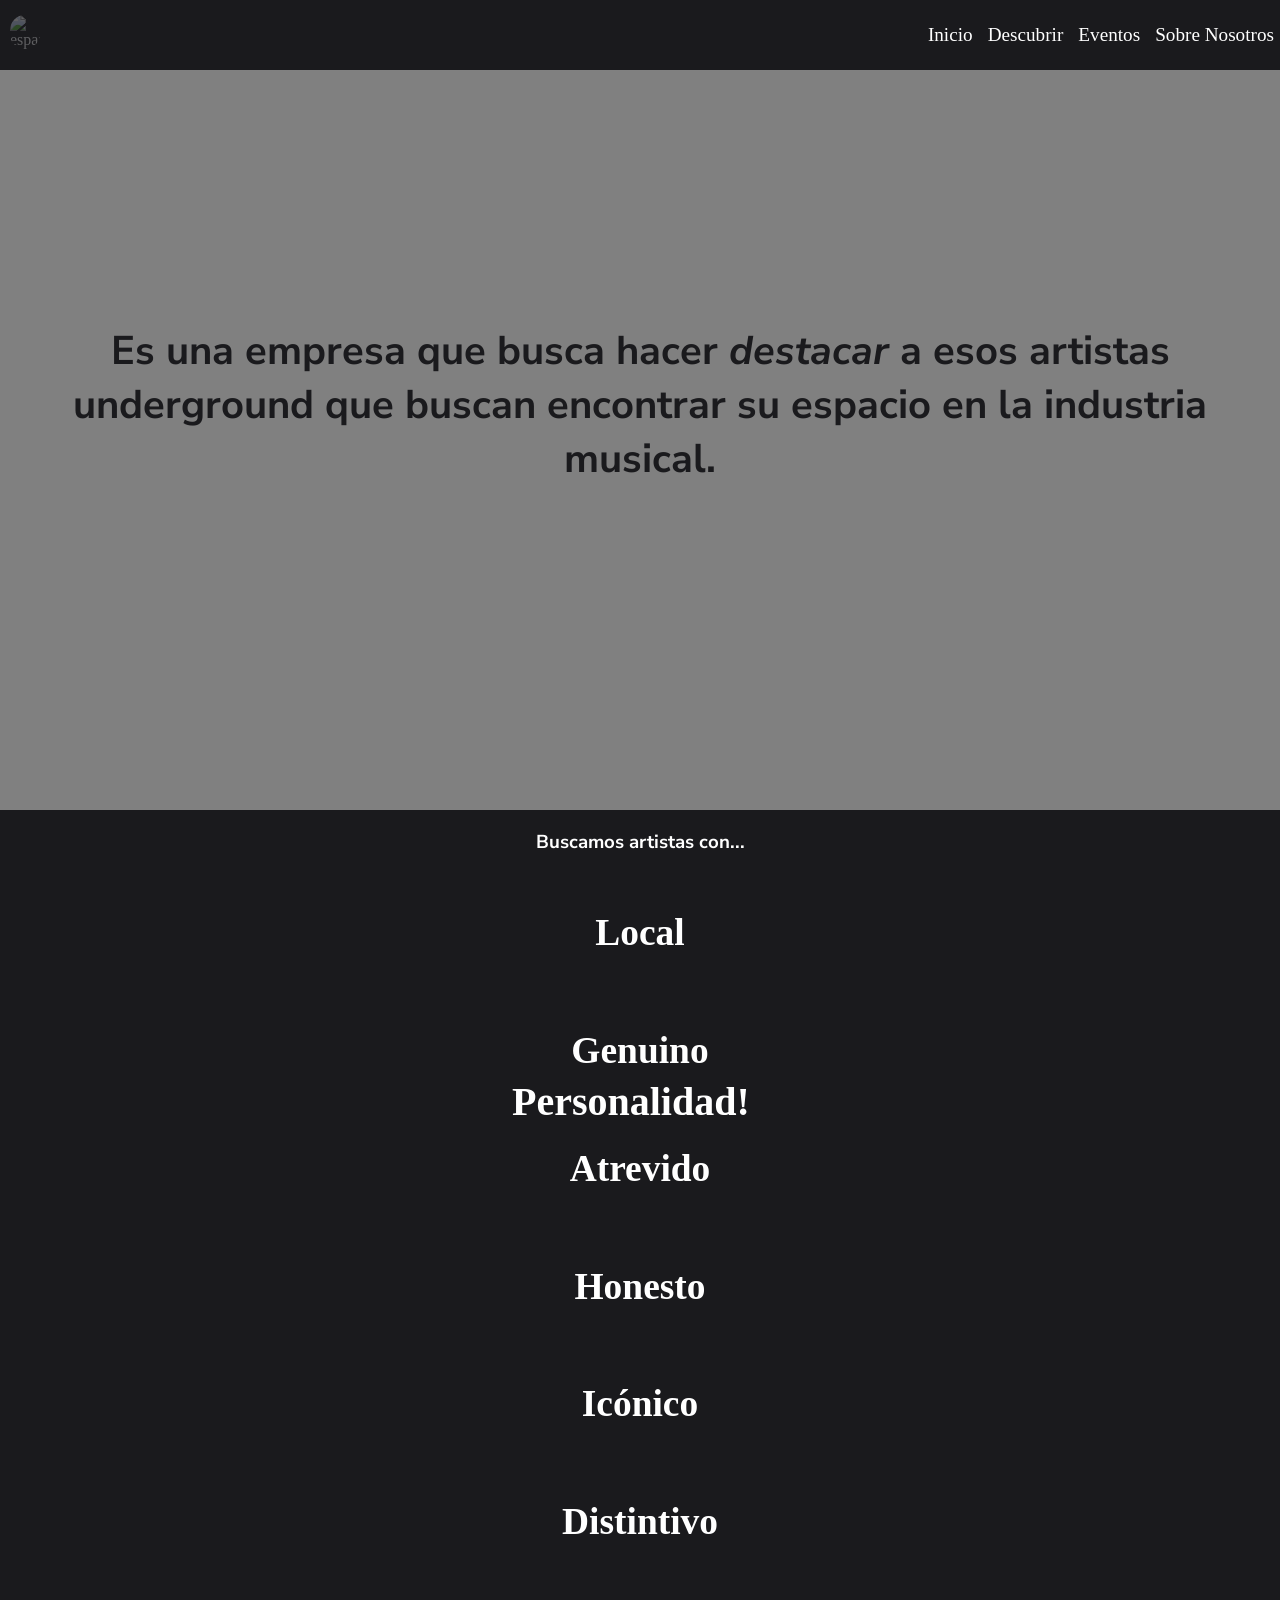
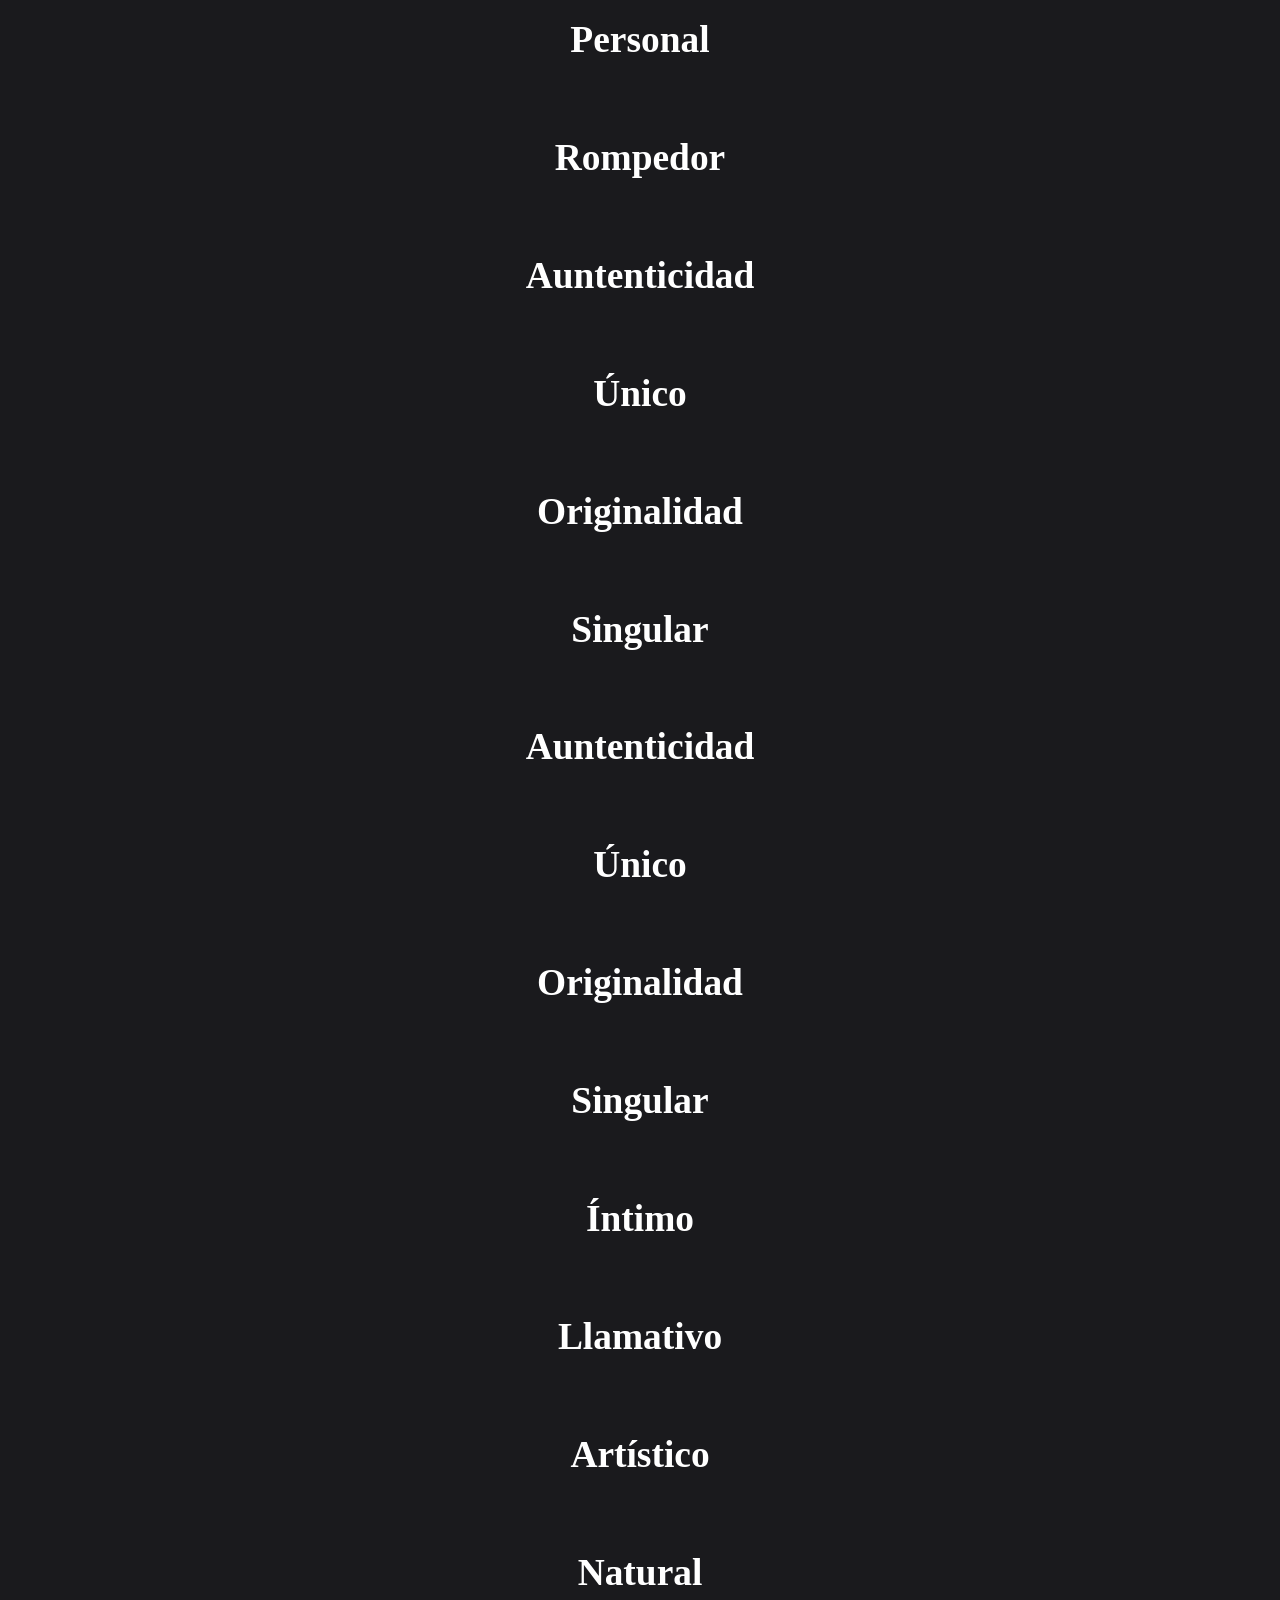
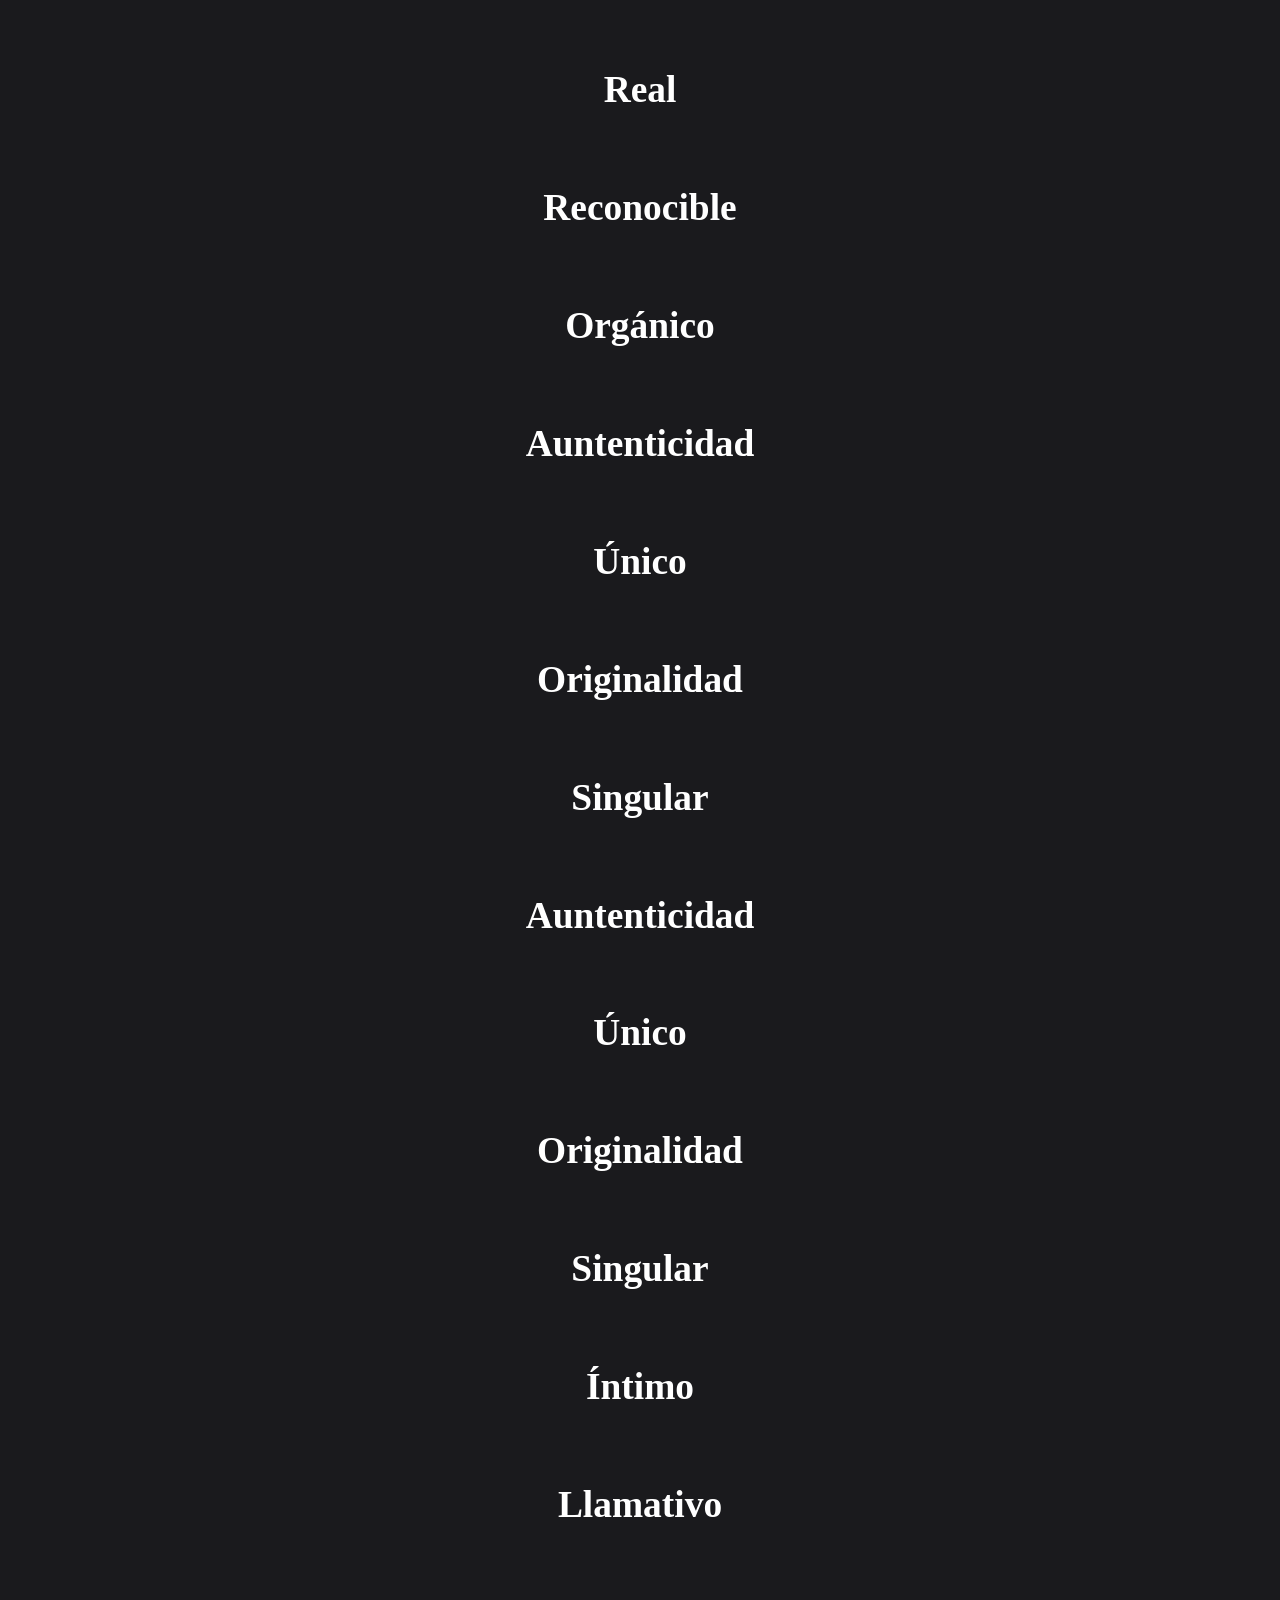
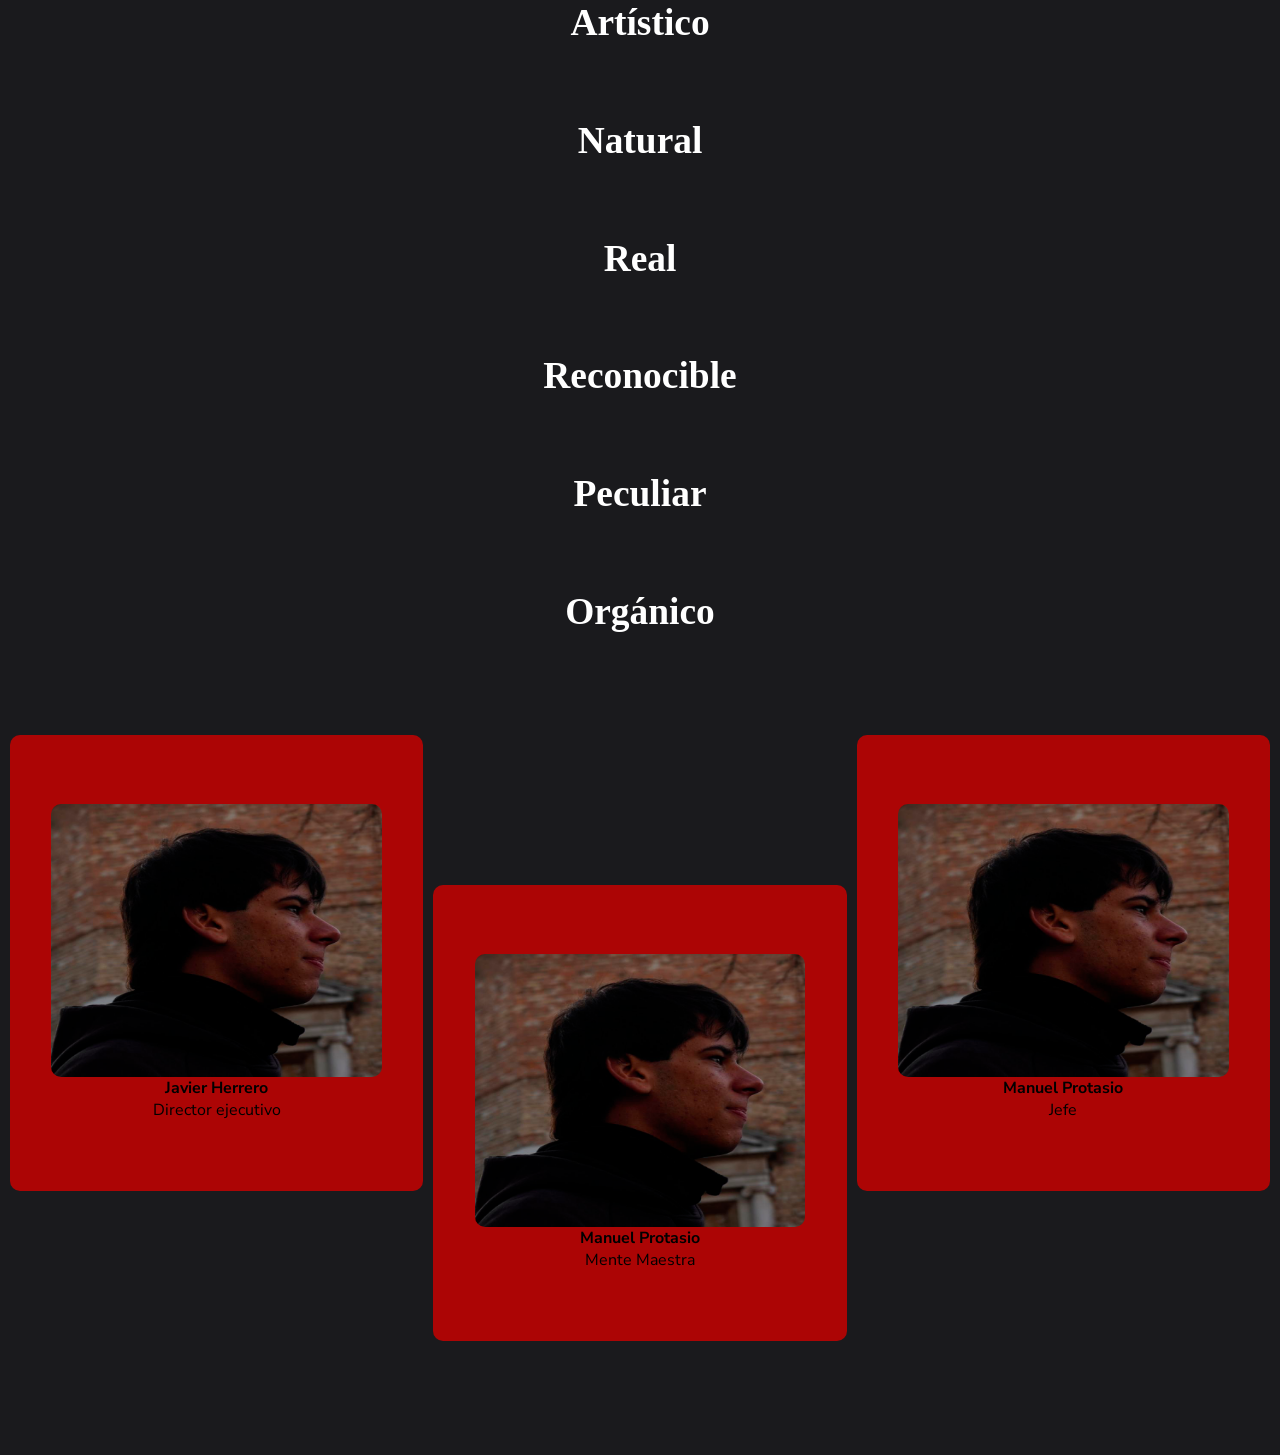
==== aboutus.html @ 0f54209b "Javier" ====
<!DOCTYPE html>
<html lang="es">

<head>
    <meta charset="UTF-8">
    <meta name="viewport" content="width=device-width, initial-scale=1.0">
    <title>Descubrir!</title>
    <link rel="stylesheet" href="CSS/animations.css">
    <link rel="stylesheet" href="CSS/style.css">
    <link rel="stylesheet" href="CSS/descubrirstyle.css">
    <link rel="stylesheet" href="CSS/carrusel_continuo.css">
    <link rel="stylesheet" href="CSS/items.css">
    <link rel="preconnect" href="https://fonts.googleapis.com">
    <link rel="preconnect" href="https://fonts.gstatic.com" crossorigin>
    <link rel="stylesheet" href="CSS/menu.css">
    <script src="JS/menu.js" defer></script>
    <link href="https://fonts.googleapis.com/css2?family=Nunito+Sans:ital,opsz@0,6..12;1,6..12&display=swap"
        rel="stylesheet">
    <link
        href="https://fonts.googleapis.com/css2?family=Nunito+Sans:ital,opsz,wght@0,6..12,900;1,6..12,900&display=swap"
        rel="stylesheet">
</head>

<body>
    <header>
        <label id="bandera-wrapper">
            <input type="checkbox" id="cbox1">
            <div id="banderas">
                <img id="español" src="IMG/esp.png" alt="español">
                <img id="ingles" src="IMG/eng.webp" alt="ingles">
            </div>
        </label>
        <nav class="menuDesktop">
            <a class="esp" href="index.html">Inicio</a> <a class="eng" href="index.html">Home</a>
            <a class="esp" href="descubrir.html">Descubrir</a> <a class="eng" href="descubrir.html">Discover</a>
            <a class="esp" href="events.html">Eventos</a> <a class="eng" href="events.html">Events</a>
            <a class="esp" href="aboutus.html">Sobre Nosotros</a> <a class="eng" href="aboutus.html">About Us</a>
        </nav>

        <section id="menu">
            <button id="btnMenu">
                <img src="IMG/Discos/Red.png">
            </button>
        </section>

    </header>
    <main>
        <section id="VideoSobreNosotros">
            <p class="esp" id="descmarca"><b>
                    Es una empresa que busca hacer <i>destacar</i> a esos artistas underground que buscan encontrar su
                    espacio en la industria musical.
                </b></p>
            <p class="eng" id="descmarca"><b>
                    We are a brand in search for <i>attention</i> to give it to those underground artist that want their space in the music industry
                </b></p>
        </section>
        <section id="valores">
            <h3 class="esp"><b>Buscamos artistas con...</b></h3><h3 class="eng"><b>We search for artist who have...</b></h3>
            <section id="flexaboutus">
                <h3 class="esp">Personalidad!</h3>
                <h3 class="eng">Personality!</h3>
            </section>
            <section id="fondocarru2">
                <section id="carrusel">
                    <div class="carr_grupo">
                        <div class="carrusel_item" id="item1">
                            <h3>Local</h3>
                        </div>
                        <div class="carrusel_item" id="item2">
                            <h3 class="esp">Genuino</h3>
                            <h3 class="eng">Genuine</h3>
                        </div>

                    </div>

                    <div class="carr_grupo">
                        <div class="carrusel_item" id="item3">
                            <h3 class="esp">Atrevido</h3>
                            <h3 class="eng">Bold</h3>
                        </div>
                        <div class="carrusel_item" id="item4">
                            <h3 class="esp">Honesto</h3>
                            <h3 class="eng">Honest</h3>
                        </div>

                    </div>
                    <div class="carr_grupo">
                        <div class="carrusel_item" id="item5">
                            <h3 class="esp">Icónico</h3>
                            <h3 class="eng">Iconic</h3>
                        </div>
                        <div class="carrusel_item" id="item6">
                            <h3 class="esp">Distintivo</h3>
                            <h3 class="eng">Distinctive</h3>
                        </div>

                    </div>
                    <div class="carr_grupo">
                        <div class="carrusel_item" id="item7">
                            <h3>Personal</h3>
                        </div>
                        <div class="carrusel_item" id="item8">
                            <h3 class="esp">Rompedor</h3>
                            <h3 class="eng">Edgy</h3>
                        </div>

                    </div>

                </section>
                <section id="carrusel">
                    <div class="carr_grupo2">
                        <div class="carrusel_item" id="item9">
                            <h3 class="esp">Auntenticidad</h3>
                            <h3 class="eng">Auntenticity</h3>
                        </div>
                        <div class="carrusel_item" id="item10">
                            <h3 class="esp">Único</h3>
                            <h3 class="eng">Unique</h3>
                        </div>

                    </div>

                    <div class="carr_grupo2">
                        <div class="carrusel_item" id="item11">
                            <h3 class="esp">Originalidad</h3>
                            <h3 class="eng">Originality</h3>
                        </div>
                        <div class="carrusel_item" id="item12">
                            <h3>Singular</h3>
                        </div>

                    </div>
                    <div class="carr_grupo2">
                        <div class="carrusel_item" id="item13">
                            <h3 class="esp">Auntenticidad</h3>
                            <h3 class="eng">Auntenticity</h3>
                        </div>
                        <div class="carrusel_item" id="item14">
                            <h3 class="esp">Único</h3>
                            <h3 class="eng">Unique</h3>
                        </div>

                    </div>
                    <div class="carr_grupo2">
                        <div class="carrusel_item" id="item15">
                            <h3 class="esp">Originalidad</h3>
                            <h3 class="eng">Originality</h3>
                        </div>
                        <div class="carrusel_item" id="item16">
                            <h3>Singular</h3>
                        </div>

                    </div>

                </section>
                <section id="carrusel">
                    <div class="carr_grupo">
                        <div class="carrusel_item" id="item17">
                            <h3 class="esp">Íntimo</h3>
                            <h3 class="eng">Intimate</h3>
                        </div>
                        <div class="carrusel_item" id="item18">
                            <h3 class="esp">Llamativo</h3>
                            <h3 class="eng">Striking</h3>
                        </div>

                    </div>

                    <div class="carr_grupo">
                        <div class="carrusel_item" id="item19">
                            <h3 class="esp">Artístico</h3>
                            <h3 class="eng">Artistic</h3>
                        </div>
                        <div class="carrusel_item" id="item20">
                            <h3>Natural</h3>
                        </div>

                    </div>
                    <div class="carr_grupo">
                        <div class="carrusel_item" id="item21">
                            <h3>Real</h3>
                        </div>
                        <div class="carrusel_item" id="item22">
                            <h3 class="esp">Reconocible</h3>
                            <h3 class="eng">Recognizable</h3>
                        </div>

                    </div>
                    <div class="carr_grupo">
                        <div class="carrusel_item" id="item23">
                            <h3 class="eng">Peculiar</h3>
                        </div>
                        <div class="carrusel_item" id="item24">
                            <h3 class="esp">Orgánico</h3>
                            <h3 class="eng">Organic</h3>
                        </div>

                    </div>

                </section>
                <section id="carrusel">
                    <div class="carr_grupo2">
                        <div class="carrusel_item" id="item25">
                            <h3 class="esp">Auntenticidad</h3>
                            <h3 class="eng">Auntenticity</h3>
                        </div>
                        <div class="carrusel_item" id="item26">
                            <h3 class="esp">Único</h3>
                            <h3 class="eng">Unique</h3>
                        </div>

                    </div>

                    <div class="carr_grupo2">
                        <div class="carrusel_item" id="item27">
                            <h3 class="esp">Originalidad</h3>
                            <h3 class="eng">Originality</h3>
                        </div>
                        <div class="carrusel_item" id="item28">
                            <h3>Singular</h3>
                        </div>

                    </div>
                    <div class="carr_grupo2">
                        <div class="carrusel_item" id="item29">
                            <h3 class="esp">Auntenticidad</h3>
                            <h3 class="eng">Auntenticity</h3>
                        </div>
                        <div class="carrusel_item" id="item30">
                            <h3 class="esp">Único</h3>
                            <h3 class="eng">Unique</h3>
                        </div>

                    </div>
                    <div class="carr_grupo2">
                        <div class="carrusel_item" id="item31">
                            <h3 class="esp">Originalidad</h3>
                            <h3 class="eng">Originality</h3>
                        </div>
                        <div class="carrusel_item" id="item32">
                            <h3>Singular</h3>
                        </div>

                    </div>

                </section>
                <section id="carrusel">
                    <div class="carr_grupo">
                        <div class="carrusel_item" id="item33">
                            <h3 class="esp">Íntimo</h3>
                            <h3 class="eng">Intimate</h3>
                        </div>
                        <div class="carrusel_item" id="item34">
                            <h3 class="esp">Llamativo</h3>
                            <h3 class="eng">Striking</h3>
                        </div>

                    </div>

                    <div class="carr_grupo">
                        <div class="carrusel_item" id="item35">
                            <h3 class="esp">Artístico</h3>
                            <h3 class="eng">Artistic</h3>
                        </div>
                        <div class="carrusel_item" id="item36">
                            <h3>Natural</h3>
                        </div>

                    </div>
                    <div class="carr_grupo">
                        <div class="carrusel_item" id="item37">
                            <h3>Real</h3>
                        </div>
                        <div class="carrusel_item" id="item38">
                            <h3 class="esp">Reconocible</h3>
                            <h3 class="eng">Recognizable</h3>
                        </div>

                    </div>
                    <div class="carr_grupo">
                        <div class="carrusel_item" id="item39">
                            <h3>Peculiar</h3>
                        </div>
                        <div class="carrusel_item" id="item40">
                            <h3 class="esp">Orgánico</h3>
                            <h3 class="eng">Organic</h3>
                        </div>

                    </div>

                </section>

            </section>
        </section>
        <section id="organization">
            <div class="cardorg" id="o1">
                <img src="IMG/AboutUs/JavierP.png" alt="Javier">
                <h4>Javier Herrero </h4>
                <p>Director ejecutivo</p>
            </div>
            <div class="cardorg" id="o2">
                <img src="IMG/AboutUs/JavierP.png" alt="">
                <h4>Manuel Protasio</h4>
                <p>Mente Maestra</p>
            </div>
            <div class="cardorg" id="o3">
                <img src="IMG/AboutUs/JavierP.png" alt="">
                <h4>Manuel Protasio</h4>
                <p>Jefe</p>
            </div>
        </section>
    </main>
</body>
---- CSS/style.css ----
body {
    margin: 0;
    background-color: #1a1a1d;
    font-family: "Nunito Sans", sans-serif;
    font-optical-sizing: auto;
    font-weight: 400;
    font-style: normal;
    font-variation-settings:
        "wdth" 100,
        "YTLC" 500;
    overflow-x: hidden;
    display: block;
    grid-template-columns: 1fr 1fr 1fr;

}

@font-face {
    font-family: Bowlby;
    src: url(../FNT/BowlbyOneSC-Regular.ttf);
}

#gradient {
    pointer-events: none;
    z-index: 5;
    height: 100px;
    width: 100%;
    position: fixed;
    opacity: 0;
    background: linear-gradient(180deg, rgba(26, 26, 29, 1) 0%, rgba(26, 26, 29, 0) 82%);
    transition: 1s;
}

#Logo {
    cursor: default;
    z-index: 10;
    grid-column: 3/4;
    position: fixed;
    display: flex;
    flex-direction: row-reverse;
}

#Logo img {
    padding: 1%;
    padding-top: 3%;
    width: 43%;
    cursor: pointer;
}

#Logo img:hover {
    margin-right: 5%;
    scale: 1.2;
    transition: 0.5s;
}

#Logo:hover+#gradient {
    opacity: 1;
    transition: 1s;
}

#VideoInicio {
    grid-column: 1/4;
    height: 90vh;
    background-color: gray;
    display: flex;
    flex-direction: column-reverse;
}

#VideoInicio h2 {
    color: #1a1a1d;
    font-family: Bowlby;
    margin: 0;
    padding-left: 2%;
}

a h2 {
    cursor: pointer;
}

#VideoInicio a h2:hover {
    color: rgb(69, 69, 69);
    transition: 0.5s;
}

a {
    text-decoration: none;
}

#eventostitle {
    color: black;
    font-family: Bowlby;
    margin: 0;
    cursor: pointer;
    z-index: 1;
    font-size: 3rem;
    position: absolute;
    left: 26%;
    top: 162%;
    transition: all 0.5s ease;
}

#eventstitle {
    color: black;
    font-family: Bowlby;
    margin: 0;
    cursor: pointer;
    z-index: 1;
    font-size: 3rem;
    position: absolute;
    top: 162%;
    transition: all 0.5s ease;
}

#destacodisco {
    z-index: -1;
    width: 50%;
    position: absolute;
    top: 150%;
    animation: giroinf 5s linear infinite;
}

#flexdestaco {
    display: flex;
    align-items: center;
    justify-content: center;
}

#eventostitle:hover,
#eventstitle:hover {
    scale: 1.1;
    rotate: 7deg;
}

.cards {
    display: grid;
    grid-template-columns: 1fr 1fr 1fr 1fr 1fr;
    grid-template-rows: 1fr 1fr;
    width: 100%;
    height: 15%;
    margin-bottom: 20%;
}

.cards div img {
    position: relative;
    width: 100%;
    transform: scale(1.7, 1.7);
    z-index: 1;
    top: 50%;


}

.cards div img:hover {
    animation-name: girodisco;
    animation-duration: 6s;
    animation-iteration-count: infinite;
    animation-timing-function: ease;


}

#Indie {
    grid-column: 1/2;
    grid-row: 1/2;
}

#Rock {
    grid-column: 2/3;
    grid-row: 2/3;
}

#Experimental {
    grid-column: 3/4;
    grid-row: 1/2;
}

#IndieEsp {
    grid-column: 4/5;
    grid-row: 2/3;
}

#RockEsp {
    grid-column: 5/6;
    grid-row: 1/2;
}

footer {
    margin-top: 100px;
    display: grid;
    grid-template-columns: 1fr 1fr 1fr;
    grid-template-rows: 1fr;
    height: 100px;
    background: #ac0505;
    text-align: center;
    color: white;
    transition: all 1s ease;
}

footer h4 {
    font-size: 1.2rem;
    border-bottom: 1px solid black;
    padding-top: 20px;
    padding-bottom: 30px;
    margin-bottom: 0;
    cursor: pointer;
    color: white;
}

footer p {
    font-size: 0.9rem;
    margin: 0;
    margin-top: 10px;
    color: white;
}

.hidden {
    visibility: hidden;
    display: none;
}

.hidden img {
    padding-top: 10px;
    width: 45%;
    opacity: 50%;
}

#Contacto {
    grid-column: 1/2;
    grid-row: 1/2;
}

#Problema {
    grid-column: 3/4;
    grid-row: 1/2;
}

#Opinion {
    grid-column: 2/3;
    grid-row: 1/2;
}

.eng {
    display: none;
}

footer:hover {
    height: 200px;
    transition: 1s;
}

footer:hover .hidden {
    visibility: visible;
    display: inline;
    transition: 1s;

}

body:has(#cbox1:checked) .eng {
    display: block;
}

body:has(#cbox1:checked) .esp {
    display: none;
}

input {
    height: 30px;
    width: 30px;
    margin-top: 10px;
    margin-left: 10px;
}

#bandera-wrapper {
    z-index: 100;
    position: fixed;
    top: 10px;
    left: 10px;
    cursor: pointer;
}

#cbox1 {
    position: absolute;
    opacity: 0;
    width: 30px;
    height: 30px;
    z-index: 2;
    cursor: pointer;
}

#banderas {
    width: 30px;
    height: 30px;
    z-index: 7;
    position: relative;
    transition: all 0.2s ease;
    opacity: 30%;
}

#banderas img {
    width: 100%;
    border-radius: 20px;
    animation: giroinf 4s linear infinite;
    transform-origin: center;
    position: absolute;
    top: 0;
    left: 0;
}
#banderas:hover {
    transform: scale(1.1);
    opacity: 100%;
}

#ingles {
    opacity: 0;
}

#cbox1:checked+#banderas #español {
    opacity: 0;
}

#cbox1:checked+#banderas #ingles {
    opacity: 1;
}

@media screen and (min-width: 768px) {
    #Logo img {
        width: 35%;
    }

    #Logo img:hover {
        margin-right: 2%;
    }

    #VideoInicio h2 {
        padding-left: 1%;
        font-size: 2rem;
    }

    .cards {
        margin-top: 2%;
        width: 100%;
        height: 15%;
        margin-bottom: 7%;
        align-items: center;

    }

    .cards div img {
        position: relative;
        transform: scale(1, 1);
    }

    .cards div img:hover {
        animation-name: girodisco2;
        animation-duration: 6s;
        animation-iteration-count: infinite;
        animation-timing-function: ease-in;
    }

    #eventostitle {
        color: black;
        font-family: Bowlby;
        margin: 0;
        cursor: pointer;
        z-index: 1;
        font-size: 3rem;
        position: absolute;
        top: 173%;
    }

    #eventstitle {
        color: black;
        font-family: Bowlby;
        margin: 0;
        cursor: pointer;
        z-index: 1;
        font-size: 3rem;
        position: absolute;
        left: 35%;
        top: 173%;
    }

    #destacodisco {
        width: 30%;
        left: 35%;
        top: 162%;
    }

    #eventostitle:hover,
    #eventstitle:hover {
        scale: 1.1;
        rotate: 7deg;
        transition: 0.7s;
    }

    #bandera-wrapper {
        top: 25px;
    }

    #cbox1 {
        position: absolute;
        opacity: 0;
        width: 50px;
        height: 50px;
        z-index: 2;
        cursor: pointer;
    }

    #banderas {
        width: 50px;
        height: 50px;
        z-index: 1;
        position: relative;
    }

    #banderas img {
        border-radius: 40px;
    }
}


@media screen and (min-width: 1232px) {
    #Logo img {
        width: 20%;
        padding-top: 2%;
    }

    #Logo img:hover {
        margin-right: 2%;
    }

    #VideoInicio h2 {
        padding-left: 1%;
        font-size: 2rem;
        color: #1a1a1d;
    }

    .cards {
        margin-top: 2%;
        width: 100%;
        height: 15%;
        margin-bottom: 10%;
        align-items: center;

    }

    .cards div img {
        position: relative;
        transform: scale(1, 1);
    }

    .cards div img:hover {
        animation-name: girodisco2;
        animation-duration: 6s;
        animation-iteration-count: infinite;
        animation-timing-function: ease-in;
    }

    #eventostitle {
        left: 42%;
        top: 230%;
    }

    #eventstitle {
        left: 43%;
        top: 230%;
    }

    #destacodisco {
        width: 20%;
        left: 40%;
        top: 215%;
    }

    #eventostitle:hover,
    #eventostitle:hover {
        scale: 1.1;
        rotate: 7deg;
        transition: 0.7s;
    }

    #bandera-wrapper {
        top: 15px;
    }

    #cbox1 {
        position: absolute;
        opacity: 0;
        width: 50px;
        height: 50px;
        z-index: 2;
        cursor: pointer;
    }

    #banderas {
        width: 30px;

        z-index: 1;
        position: relative;
    }

    #banderas img {
        border-radius: 40px;
    }
}
---- CSS/descubrirstyle.css ----
.descubrir {
    background-color: #ac0505;
    width: 100%;
    height: 200px;
    text-align: center;
    align-content: center;
    border: 1px solid black;
    cursor: pointer;
    transition: all 1.5s ease;
}

.descubrir h3 {
    font-family: Bowlby;
    color: white;
    transition: all 1s ease;
}

.descubrir h3:hover {
    transform: scale(1.2) rotate(7deg);

}

.descubrir:hover {
    height: 250px;
}

#footerdescubrir {
    width: 100%;
    margin-top: 0;
    position: relative;
    bottom: 0;
}

#d4 {
    background-repeat: no-repeat;
    background-size: cover;
}

#VideoSobreNosotros {
    grid-column: 1/4;
    height: 90vh;
    background-color: gray;
    display: flex;
    flex-direction: column;
    justify-content: center;
    text-align: center;
}

#descmarca {
    padding-left: 10px;
    padding-right: 10px;
    color: #1a1a1d;
    font-size: 1.2rem;
    cursor: default;
}

i {
    transition: all 0.4s ease;
}

#descmarca:hover i {
    color: #ac0505;
    font-size: 1.4rem;
}

#organization {
    margin-top: 5%;
    display: grid;
    grid-template-columns: 1fr 1fr 1fr;
    grid-template-rows: 0.5fr 1.5fr 0.5fr;
    gap: 10px;
    margin-left: 10px;
    margin-right: 10px;
    height: 40vh;
}

.cardorg {
    background-color: #ac0505;
    width: 100%;
    height: 80%;
    border-radius: 10px;
    transition: all 1s ease;
    text-align: center;

}

.cardorg img {
    width: 80%;
    height: 60%;
    background-color: azure;
    border-radius: 10px;
    margin-top: 10%;

}
.cardorg p{
    margin: 0;
}
.cardorg h4{
    margin: 0;
}


#o1 {
    grid-row: 1/3;
    grid-column: 1/2;
    display: flex;
    justify-content: center;
    align-items: center;
    flex-direction: column;
}

#o2 {
    grid-row: 2/4;
    grid-column: 2/3;
    display: flex;
    justify-content: center;
    align-items: center;
    flex-direction: column;
}

#o3 {
    grid-row: 1/3;
    grid-column: 3/4;
    display: flex;
    justify-content: center;
    align-items: center;
    flex-direction: column;
}

.cardorg:hover {
    transform: scale(1.1);
}

#flexaboutus {
    display: flexbox;
    text-align: center;
    justify-content: center;
    align-items: center;
}

#flexaboutus h3 {
    font-family: Bowlby;
    font-size: 2.5rem;
    position: absolute;
    left: 17%;
    margin-top: 40%;
    transition: all 0.5s ease;
    color: white;
}

#flexaboutus h3:hover {
    transform: scale(1.2) rotate(7deg);
    color: #ac0505;
}

#valores {
    margin-top: 10px;
    text-align: center;
}

#valores h3 {
    color: white;

}

@media screen and (min-width: 768px) {
    #flexaboutus h3 {
        left: 35%;
        margin-top: 22%;
    }
}

@media screen and (min-width: 1232px) {
    .descubrir h3 {
        font-size: 1.5rem;
    }

    #descmarca {
        padding-left: 10px;
        padding-right: 10px;
        color: #1a1a1d;
        font-size: 2.5rem;
        cursor: default;
    }

    i {
        transition: all 0.4s ease;
    }

    #descmarca:hover i {
        color: #ac0505;
        font-size: 2.7rem;
    }

    #flexaboutus h3 {
        left: 40%;
        margin-top: 16%;
    }

    #organization {
        height: 80vh;
    }

    .cardorg img {
        margin-top: 0;
    }
}
---- CSS/items.css ----
#item1 {
    display: flex;
    align-items: center;
    justify-content: center;
    font-size: 2rem;
    font-family: bowlby;
}

#item2 {
    display: flex;
    align-items: center;
    justify-content: center;
    font-size: 2rem;
    font-family: bowlby;
}

#item3 {
    display: flex;
    align-items: center;
    justify-content: center;
    font-size: 2rem;
    font-family: bowlby;
}

#item4 {
    display: flex;
    align-items: center;
    justify-content: center;
    font-size: 2rem;
    font-family: bowlby;
}

#item5 {
    display: flex;
    align-items: center;
    justify-content: center;
    font-size: 2rem;
    font-family: bowlby;

}

#item6 {

    display: flex;
    align-items: center;
    justify-content: center;
    font-size: 2rem;
    font-family: bowlby;
}

#item7 {
    display: flex;
    align-items: center;
    justify-content: center;
    font-size: 2rem;
    font-family: bowlby;
}

#item8 {
    display: flex;
    align-items: center;
    justify-content: center;
    font-size: 2rem;
    font-family: bowlby;
}

#item9 {
    display: flex;
    align-items: center;
    justify-content: center;
    font-size: 2rem;
    font-family: bowlby;

}

#item10 {

    display: flex;
    align-items: center;
    justify-content: center;
    font-size: 2rem;
    font-family: bowlby;
}

#item11 {
    display: flex;
    align-items: center;
    justify-content: center;
    font-size: 2rem;
    font-family: bowlby;
}

#item12 {
    display: flex;
    align-items: center;
    justify-content: center;
    font-size: 2rem;
    font-family: bowlby;
}

#item13 {
    display: flex;
    align-items: center;
    justify-content: center;
    font-size: 2rem;
    font-family: bowlby;

}

#item14 {

    display: flex;
    align-items: center;
    justify-content: center;
    font-size: 2rem;
    font-family: bowlby;
}

#item15 {
    display: flex;
    align-items: center;
    justify-content: center;
    font-size: 2rem;
    font-family: bowlby;
}

#item16 {
    display: flex;
    align-items: center;
    justify-content: center;
    font-size: 2rem;
    font-family: bowlby;
}

#item17 {
    display: flex;
    align-items: center;
    justify-content: center;
    font-size: 2rem;
    font-family: bowlby;

}

#item18 {

    display: flex;
    align-items: center;
    justify-content: center;
    font-size: 2rem;
    font-family: bowlby;
}

#item19 {
    display: flex;
    align-items: center;
    justify-content: center;
    font-size: 2rem;
    font-family: bowlby;
}

#item20 {
    display: flex;
    align-items: center;
    justify-content: center;
    font-size: 2rem;
    font-family: bowlby;
}

#item21 {
    display: flex;
    align-items: center;
    justify-content: center;
    font-size: 2rem;
    font-family: bowlby;

}

#item22 {

    display: flex;
    align-items: center;
    justify-content: center;
    font-size: 2rem;
    font-family: bowlby;
}

#item23 {
    display: flex;
    align-items: center;
    justify-content: center;
    font-size: 2rem;
    font-family: bowlby;
}

#item24 {
    display: flex;
    align-items: center;
    justify-content: center;
    font-size: 2rem;
    font-family: bowlby;
}

#item25 {
    display: flex;
    align-items: center;
    justify-content: center;
    font-size: 2rem;
    font-family: bowlby;

}

#item26 {

    display: flex;
    align-items: center;
    justify-content: center;
    font-size: 2rem;
    font-family: bowlby;
}

#item27 {
    display: flex;
    align-items: center;
    justify-content: center;
    font-size: 2rem;
    font-family: bowlby;
}

#item28 {
    display: flex;
    align-items: center;
    justify-content: center;
    font-size: 2rem;
    font-family: bowlby;
}

#item29 {
    display: flex;
    align-items: center;
    justify-content: center;
    font-size: 2rem;
    font-family: bowlby;

}

#item30 {

    display: flex;
    align-items: center;
    justify-content: center;
    font-size: 2rem;
    font-family: bowlby;
}

#item31 {
    display: flex;
    align-items: center;
    justify-content: center;
    font-size: 2rem;
    font-family: bowlby;
}

#item32 {
    display: flex;
    align-items: center;
    justify-content: center;
    font-size: 2rem;
    font-family: bowlby;
}

#item33 {
    display: flex;
    align-items: center;
    justify-content: center;
    font-size: 2rem;
    font-family: bowlby;

}

#item34 {

    display: flex;
    align-items: center;
    justify-content: center;
    font-size: 2rem;
    font-family: bowlby;
}

#item35 {
    display: flex;
    align-items: center;
    justify-content: center;
    font-size: 2rem;
    font-family: bowlby;
}

#item36 {
    display: flex;
    align-items: center;
    justify-content: center;
    font-size: 2rem;
    font-family: bowlby;
}

#item37 {
    display: flex;
    align-items: center;
    justify-content: center;
    font-size: 2rem;
    font-family: bowlby;

}

#item38 {

    display: flex;
    align-items: center;
    justify-content: center;
    font-size: 2rem;
    font-family: bowlby;
}

#item39 {
    display: flex;
    align-items: center;
    justify-content: center;
    font-size: 2rem;
    font-family: bowlby;
}

#item40 {
    display: flex;
    align-items: center;
    justify-content: center;
    font-size: 2rem;
    font-family: bowlby;
}

#items1 {
    background-color: blue;
    border-radius: 10px;
}

#items2 {
    background-color: blue;
    border-radius: 10px;
}

#items3 {
    background-color: blue;
    border-radius: 10px;
}

#items4 {
    background-color: blue;
    border-radius: 10px;
}

#items5 {
    background-color: blue;
    border-radius: 10px;
}

#items6 {
    background-color: blue;
    border-radius: 10px;
}

#items7 {
    background-color: blue;
    border-radius: 10px;
}

#items8 {
    background-color: blue;
    border-radius: 10px;
}

#items9 {
    background-color: blue;
    border-radius: 10px;
}

#items10 {
    background-color: blue;
    border-radius: 10px;
}

#items11 {
    background-color: blue;
    border-radius: 10px;
}

#items12 {
    background-color: blue;
    border-radius: 10px;
}

#items13 {
    background-color: blue;
    border-radius: 10px;
}

#items14 {
    background-color: blue;
    border-radius: 10px;
}

#items15 {
    background-color: blue;
    border-radius: 10px;
}

#items16 {
    background-color: blue;
    border-radius: 10px;
}

#items17 {
    background-color: blue;
    border-radius: 10px;
}

#items18 {
    background-color: blue;
    border-radius: 10px;
}

#items19 {
    background-color: blue;
    border-radius: 10px;
}

#items20 {
    background-color: blue;
    border-radius: 10px;
}

#items21 {
    background-color: blue;
    border-radius: 10px;
}

#items22 {
    background-color: blue;
    border-radius: 10px;
}

#items23 {
    background-color: blue;
    border-radius: 10px;
}

#items24 {
    background-color: blue;
    border-radius: 10px;
}

#items25 {
    background-color: blue;
    border-radius: 10px;
}
---- CSS/menu.css ----
header {
    background-color: #1a1a1d;
    color: white;
    padding: 10px;
    position: fixed;
    width: 100%;
    height: 5.5%;
    display: flex;
    justify-content: end;
    align-items: center;
    gap: 1rem;
    font-family: bowlby;
    z-index: 10;
}

/* TAMAÑO DEL BOTÓN DE HAMBURGUESA */
#btnMenu {
    margin-top: 7px;
    margin-right: 10px;
    width: 3rem;
    height: 3rem;
    cursor: pointer;
    background-color: #1a1a1d;
    border: none;
}

#btnMenu:hover {
    transform: scale(1.05);
}

/* SE AJUSTA EL SPAN DE LAS 3 RAYAS PARA CENTRARLO MEJOR*/
#btnMenu img {
    width: 50%;
    scale: 2.2;
    animation: giroinf 4s linear infinite;
    transform-origin: center;
}

#menu {
    min-height: 3rem;
}

/* EN DISEÑO MÓVIL NO SE MUESTRA EL MENÚ PARA ESCRITORIO */
.menuDesktop {
    display: none;

    font-size: 1.2rem;
}

/* CAMBIO EL DISEÑO A TABLET Y ESCRITORIO */
@media (min-width: 576px) {

    /* En escritorio se muestra el menú completo */
    .menuDesktop {
        display: flex;
        gap: 15px;
    }

    /* En escritorio se oculta el botón de hamburguesa */
    #btnMenu {
        display: none;
    }
}

.menuDesktop a {
    text-decoration: none;
    color: white;
    transition: all 0.5s ease-out;
}

.menuDesktop a:hover {
    color: rgb(69, 69, 69);
}

@keyframes abreCaja {
    from {
        transform: scaleY(0%);
    }

    to {
        transform: scaleY(100%);
    }
}

/* AL DESPLEGAR EL MENU EN EL MÓVIL */
/* Al pulsar el botón de hamburguesa se añade/quita esta clase */
/* Al tener esta clase, se muestra el menú en una caja desplegada */
.menuDesplegado {
    background-color: #1a1a1d;


    display: flex;
    flex-direction: column;
    align-items: start;
    gap: 0.5rem;

    position: absolute;
    left: 0;
    right: 0;
    /* ESTO NECESITA AJUSTE (top): LA POSICIÓN DE LA VENTANA DESPLEGADA */
    top: 56px;

    padding: .5rem;
    padding-top: 1rem;
    font-size: 1.3rem;
    animation-name: abreCaja;
    animation-duration: 0.5s;
    animation-timing-function: ease-in-out;
    transform-origin: top;

}
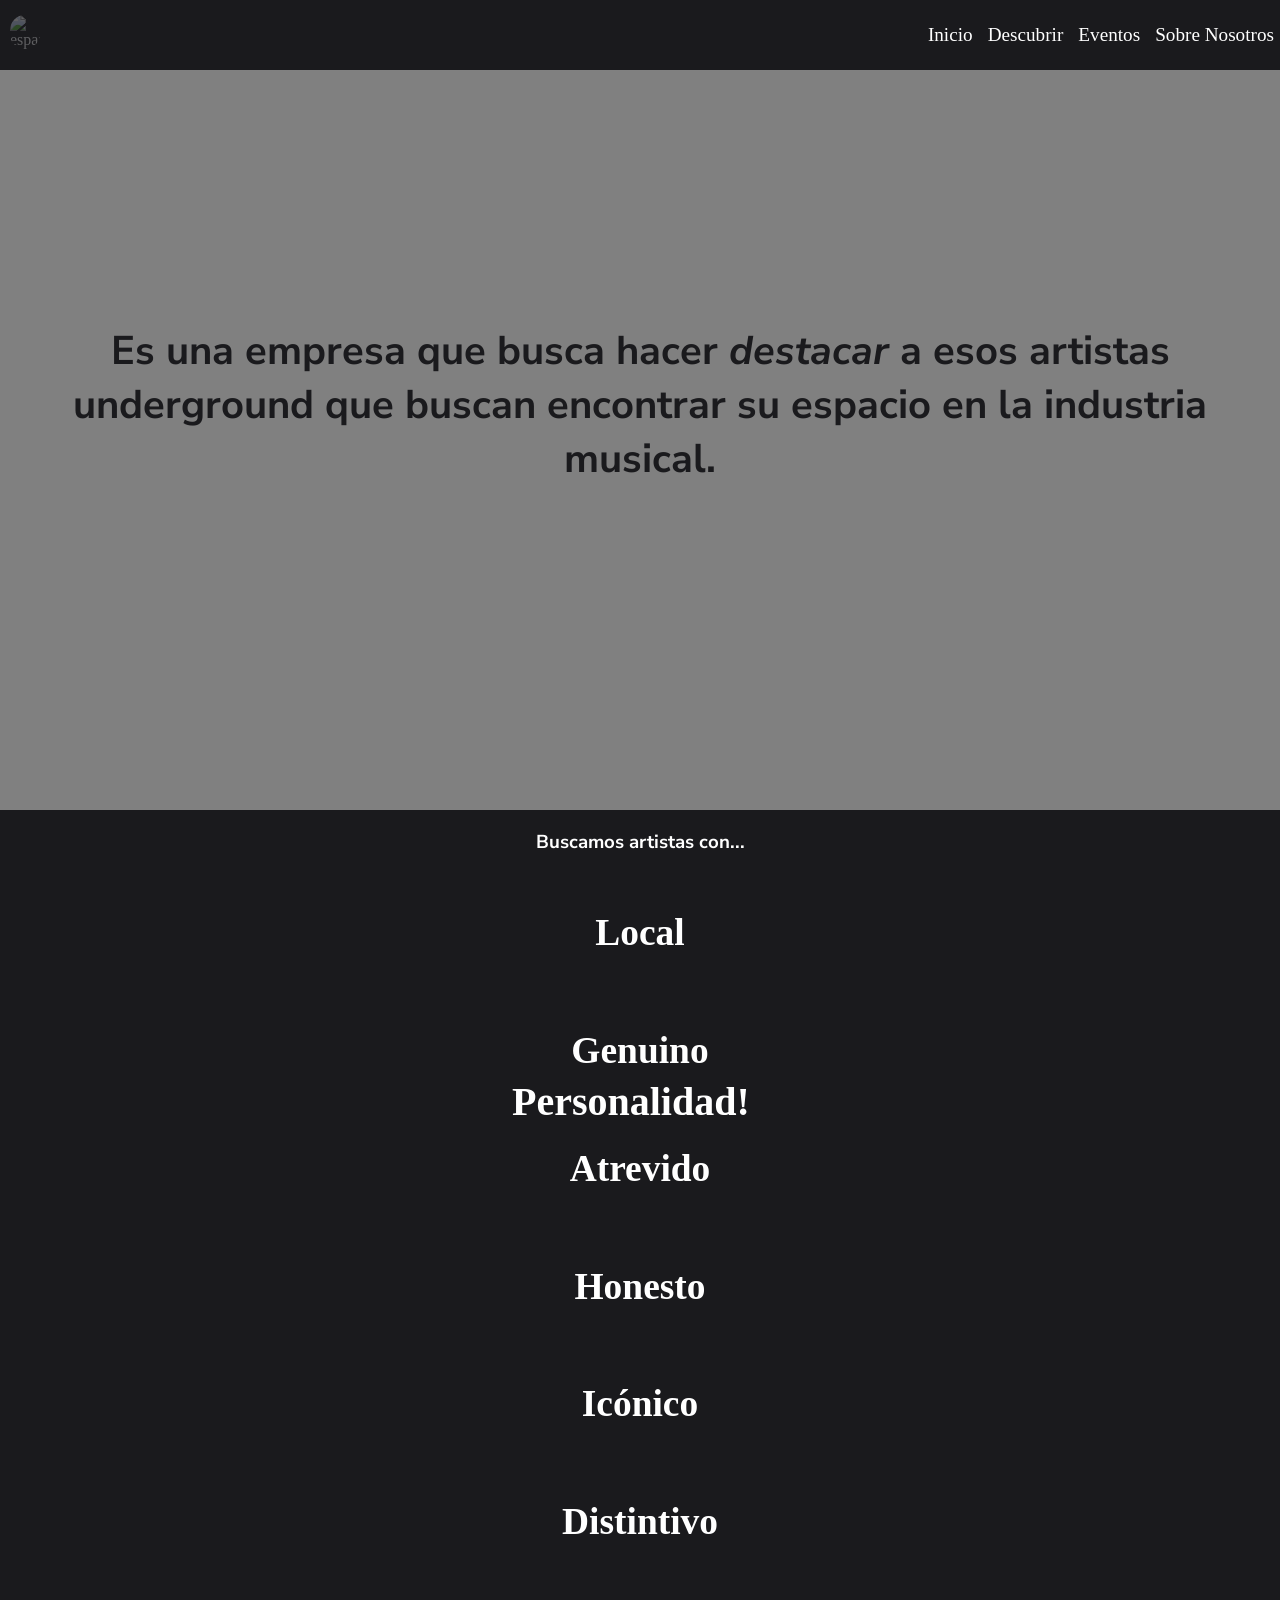
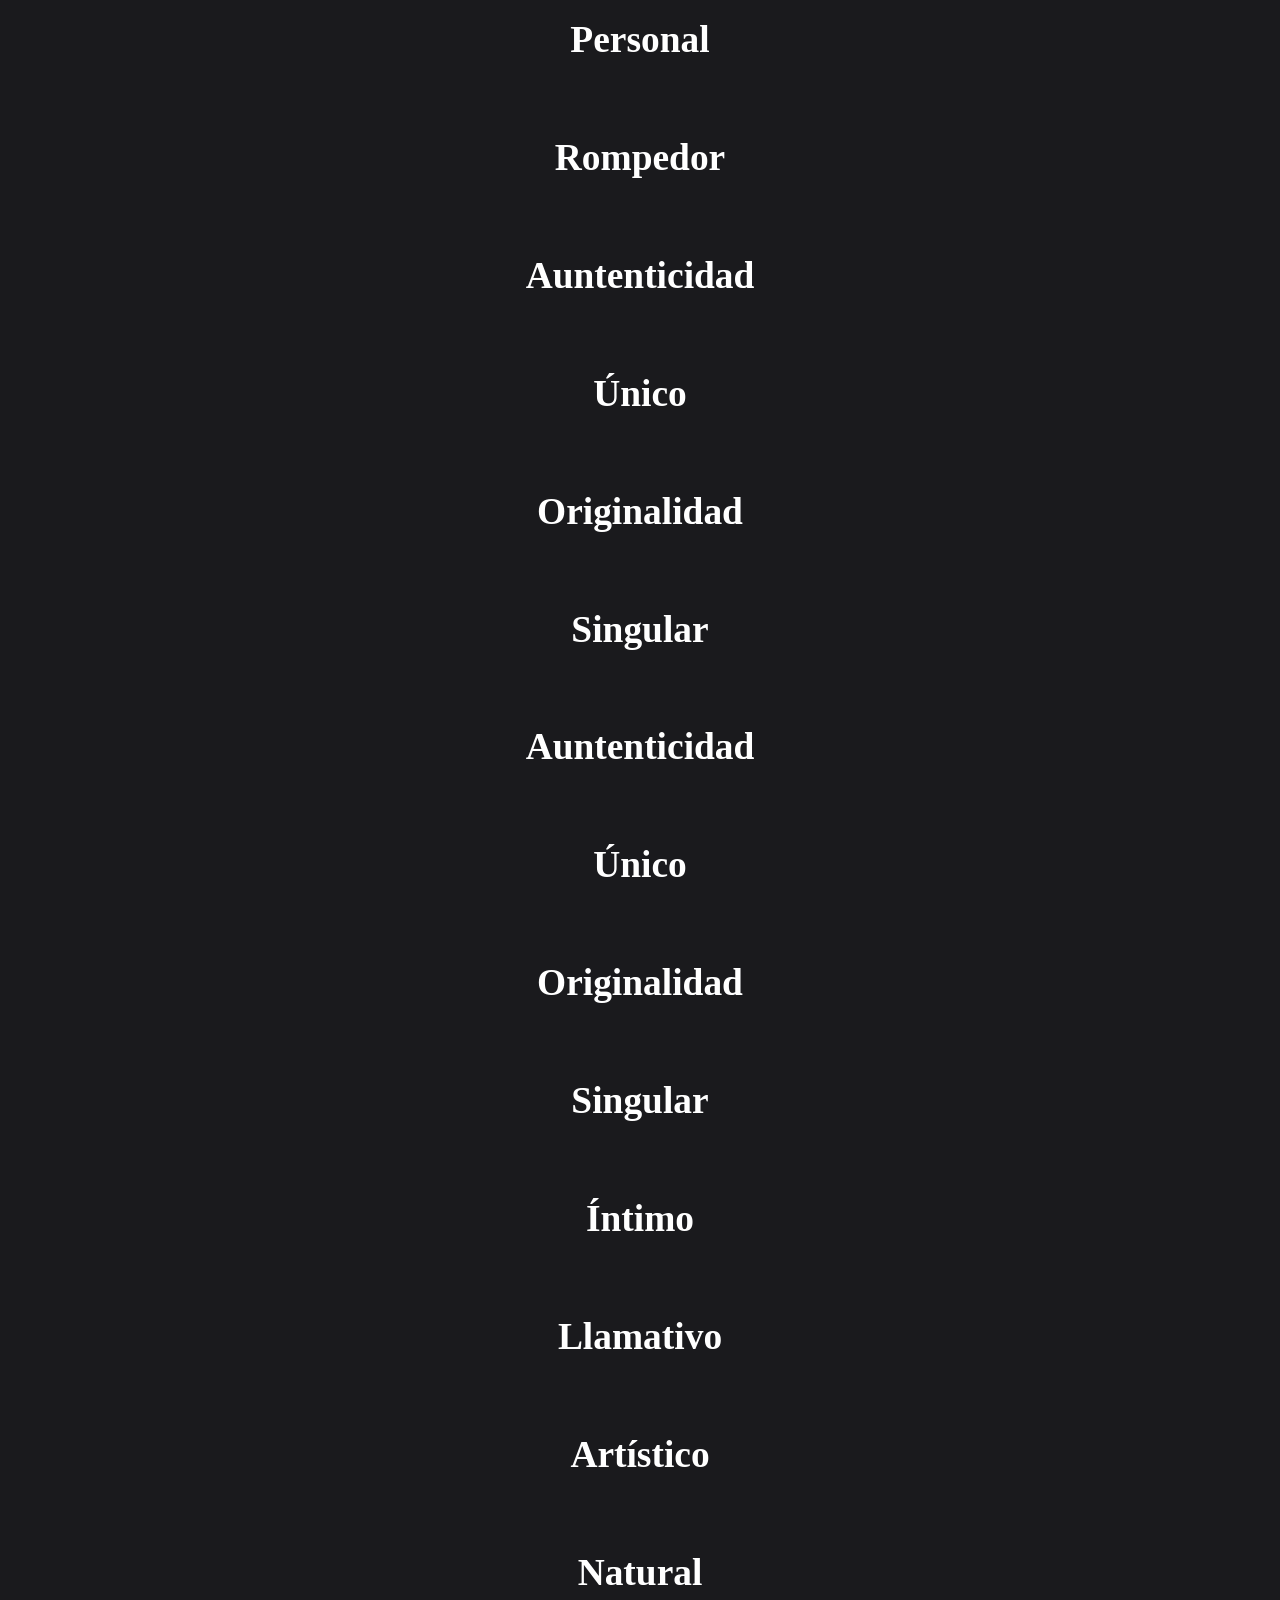
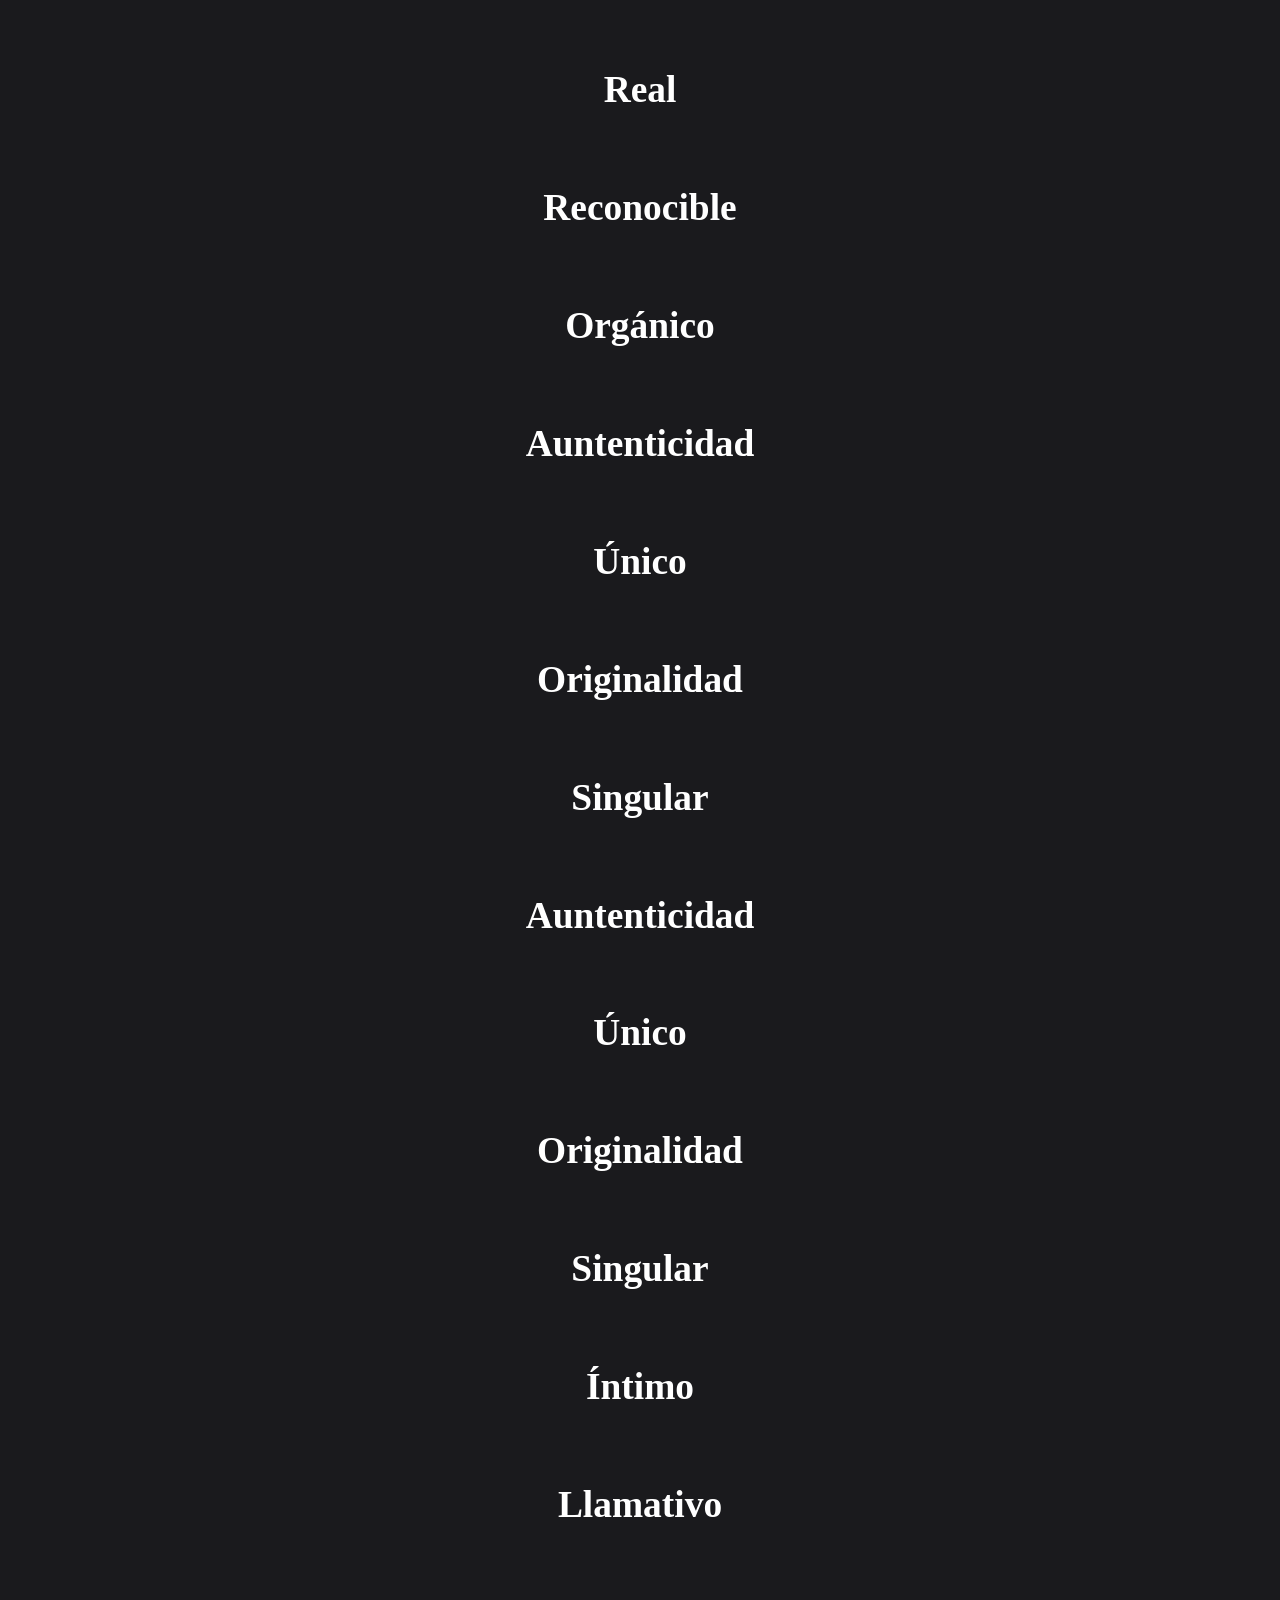
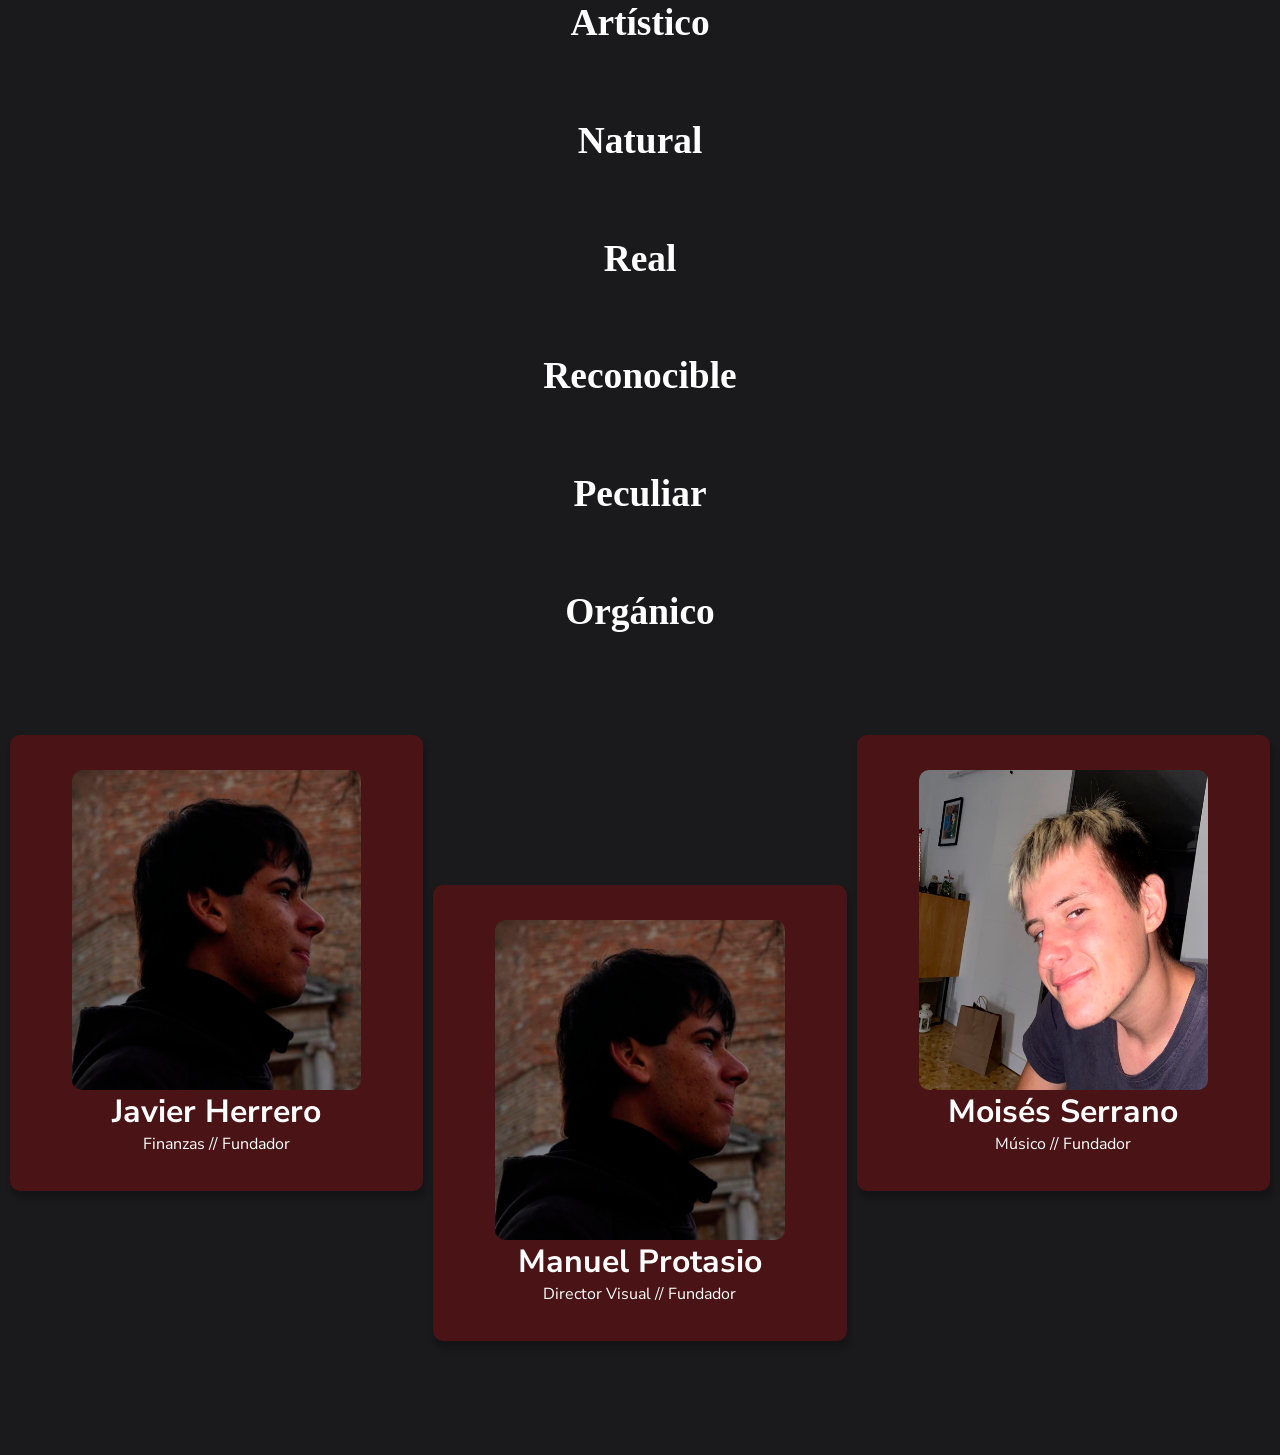
==== commit 1d2ed7ae: "Legal" ====
--- a/aboutus.html
+++ b/aboutus.html
@@ -19,6 +19,7 @@
     <link
         href="https://fonts.googleapis.com/css2?family=Nunito+Sans:ital,opsz,wght@0,6..12,900;1,6..12,900&display=swap"
         rel="stylesheet">
+    <link rel="icon" href="IMG/Discos/Red.png">
 </head>
 
 <body>
@@ -296,17 +297,17 @@
             <div class="cardorg" id="o1">
                 <img src="IMG/AboutUs/JavierP.png" alt="Javier">
                 <h4>Javier Herrero </h4>
-                <p>Director ejecutivo</p>
+                <p>Finanzas // Fundador</p>
             </div>
             <div class="cardorg" id="o2">
                 <img src="IMG/AboutUs/JavierP.png" alt="">
                 <h4>Manuel Protasio</h4>
-                <p>Mente Maestra</p>
+                <p>Director Visual // Fundador</p>
             </div>
             <div class="cardorg" id="o3">
-                <img src="IMG/AboutUs/JavierP.png" alt="">
-                <h4>Manuel Protasio</h4>
-                <p>Jefe</p>
+                <img src="IMG/AboutUs/MoisesS.png" alt="">
+                <h4>Moisés Serrano</h4>
+                <p>Músico // Fundador</p>
             </div>
         </section>
     </main>
--- a/CSS/descubrirstyle.css
+++ b/CSS/descubrirstyle.css
@@ -75,12 +75,14 @@
 }
 
 .cardorg {
-    background-color: #ac0505;
+    background-color: #ac050553;
     width: 100%;
     height: 80%;
     border-radius: 10px;
     transition: all 1s ease;
     text-align: center;
+    color: white;
+    box-shadow: rgba(0, 0, 0, 0.208) 2px 7px 5px 1px;
 
 }
 
@@ -90,7 +92,7 @@
     background-color: azure;
     border-radius: 10px;
     margin-top: 10%;
-
+    transition: all 1s ease;
 }
 .cardorg p{
     margin: 0;
@@ -128,7 +130,7 @@
 }
 
 .cardorg:hover {
-    transform: scale(1.1);
+    transform: scale(1.05);
 }
 
 #flexaboutus {
@@ -162,11 +164,20 @@
     color: white;
 
 }
+.cardorg:hover {
+    transform: rotate(2deg) scale(1.05);
+    transition: 0.5s all ease;
+}
 
 @media screen and (min-width: 768px) {
     #flexaboutus h3 {
         left: 35%;
         margin-top: 22%;
+    }
+    .cardorg img {
+        margin-top: 0;
+        width: 65%;
+        height: 70%;
     }
 }
 
@@ -203,5 +214,10 @@
 
     .cardorg img {
         margin-top: 0;
+        width: 70%;
+        height: 70%;
+    }
+    .cardorg h4 {
+        font-size: 2rem;
     }
 }
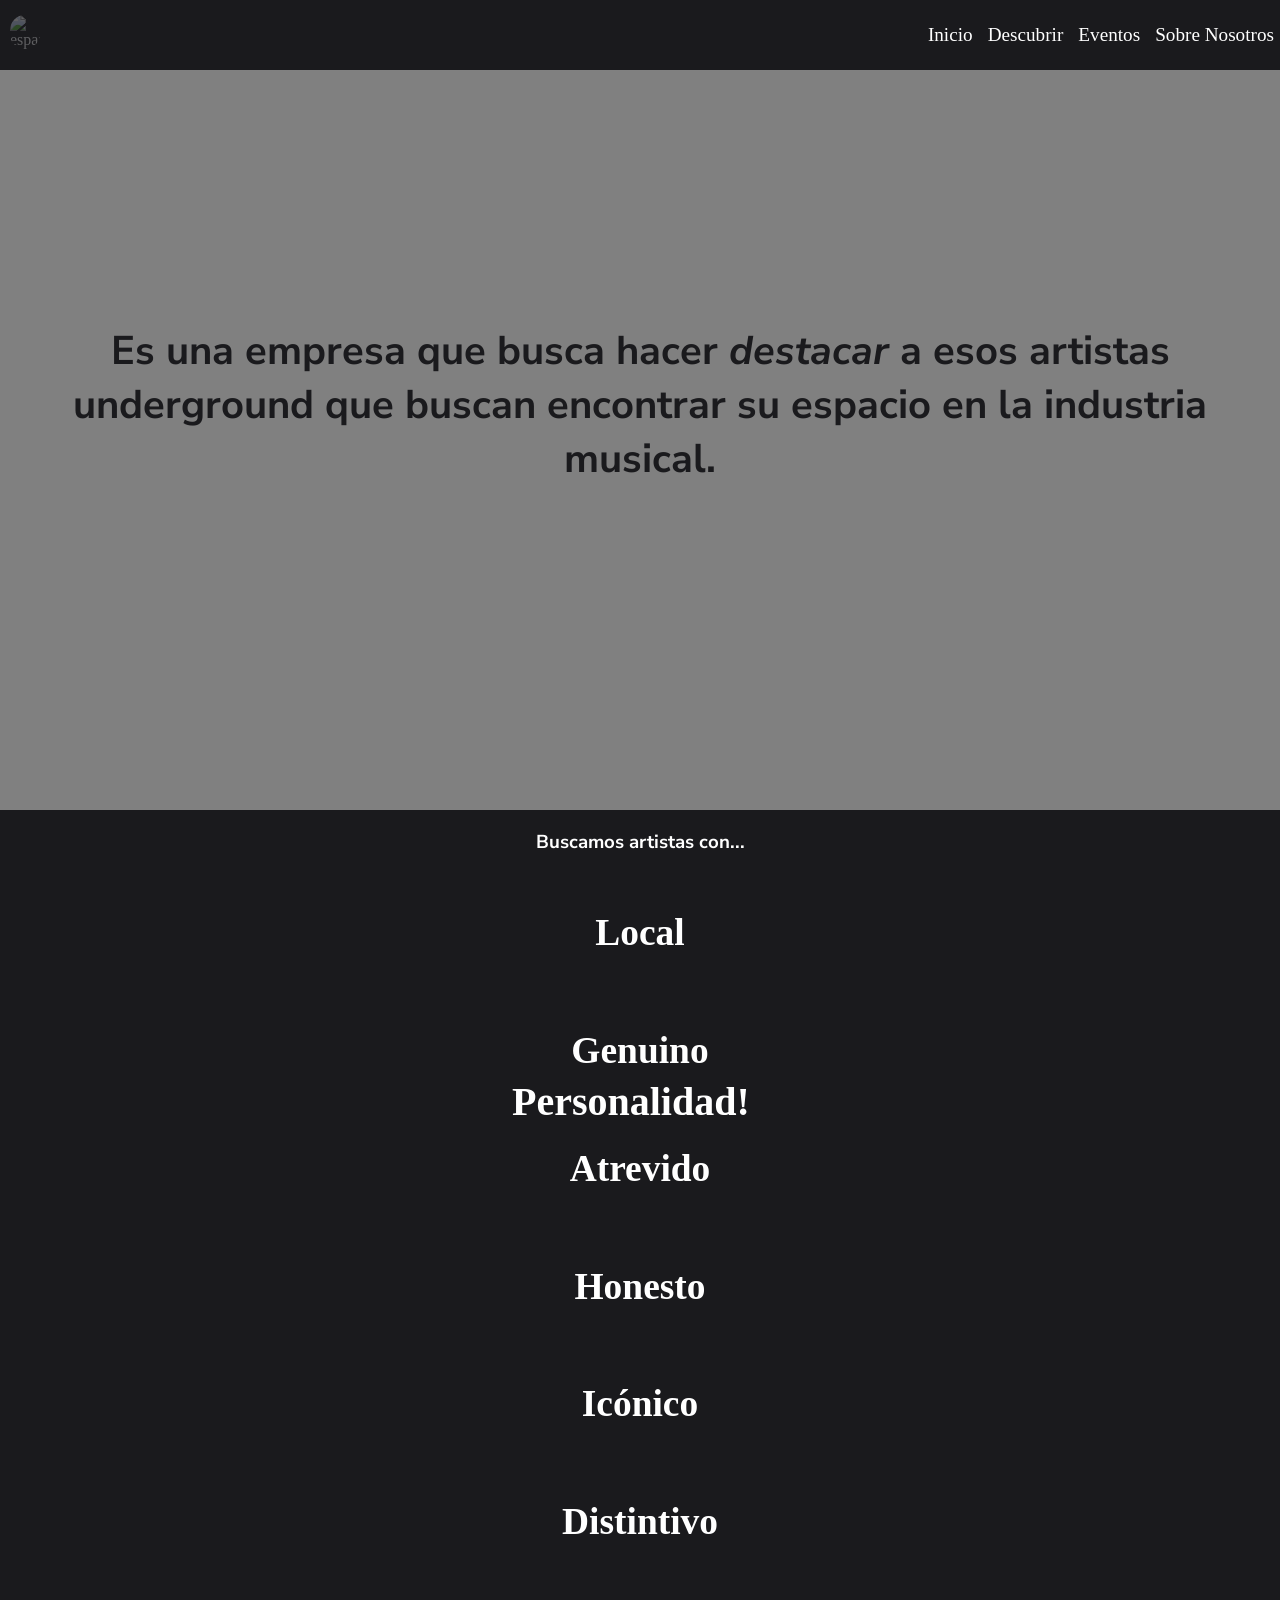
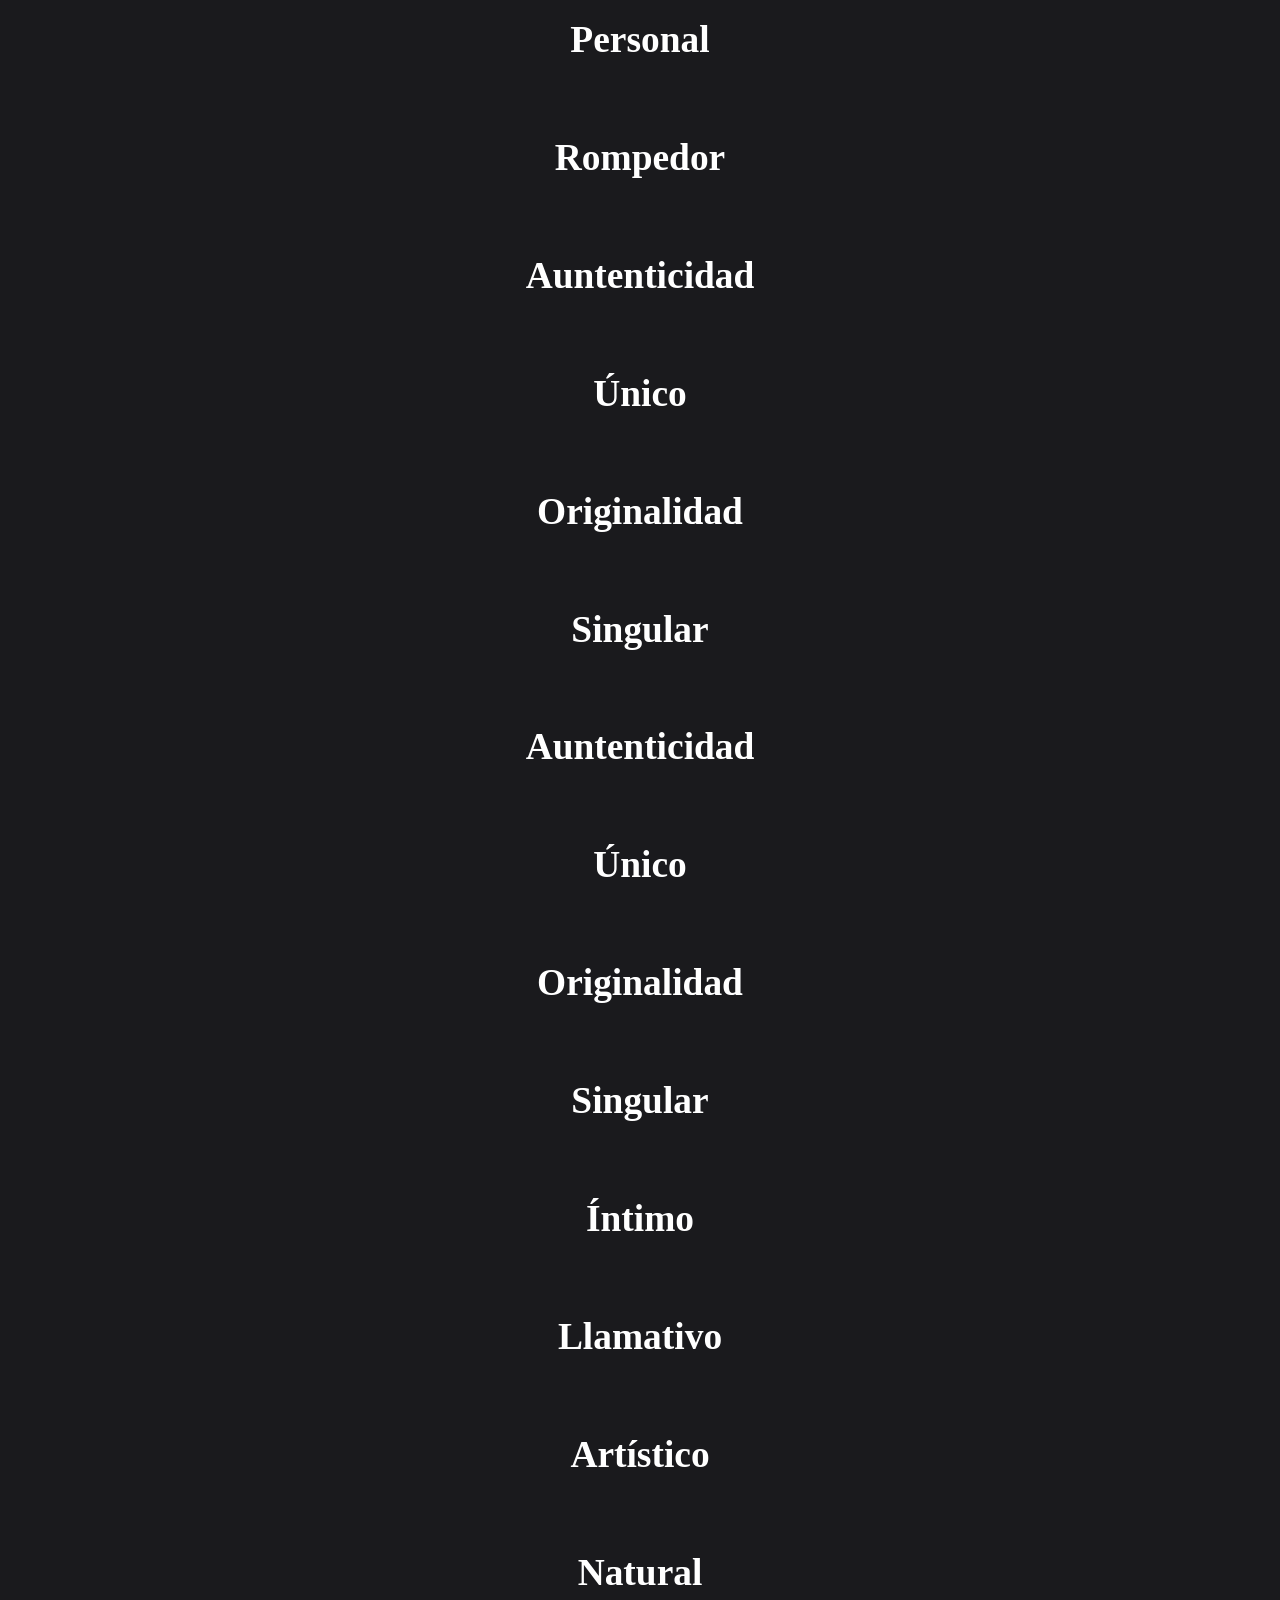
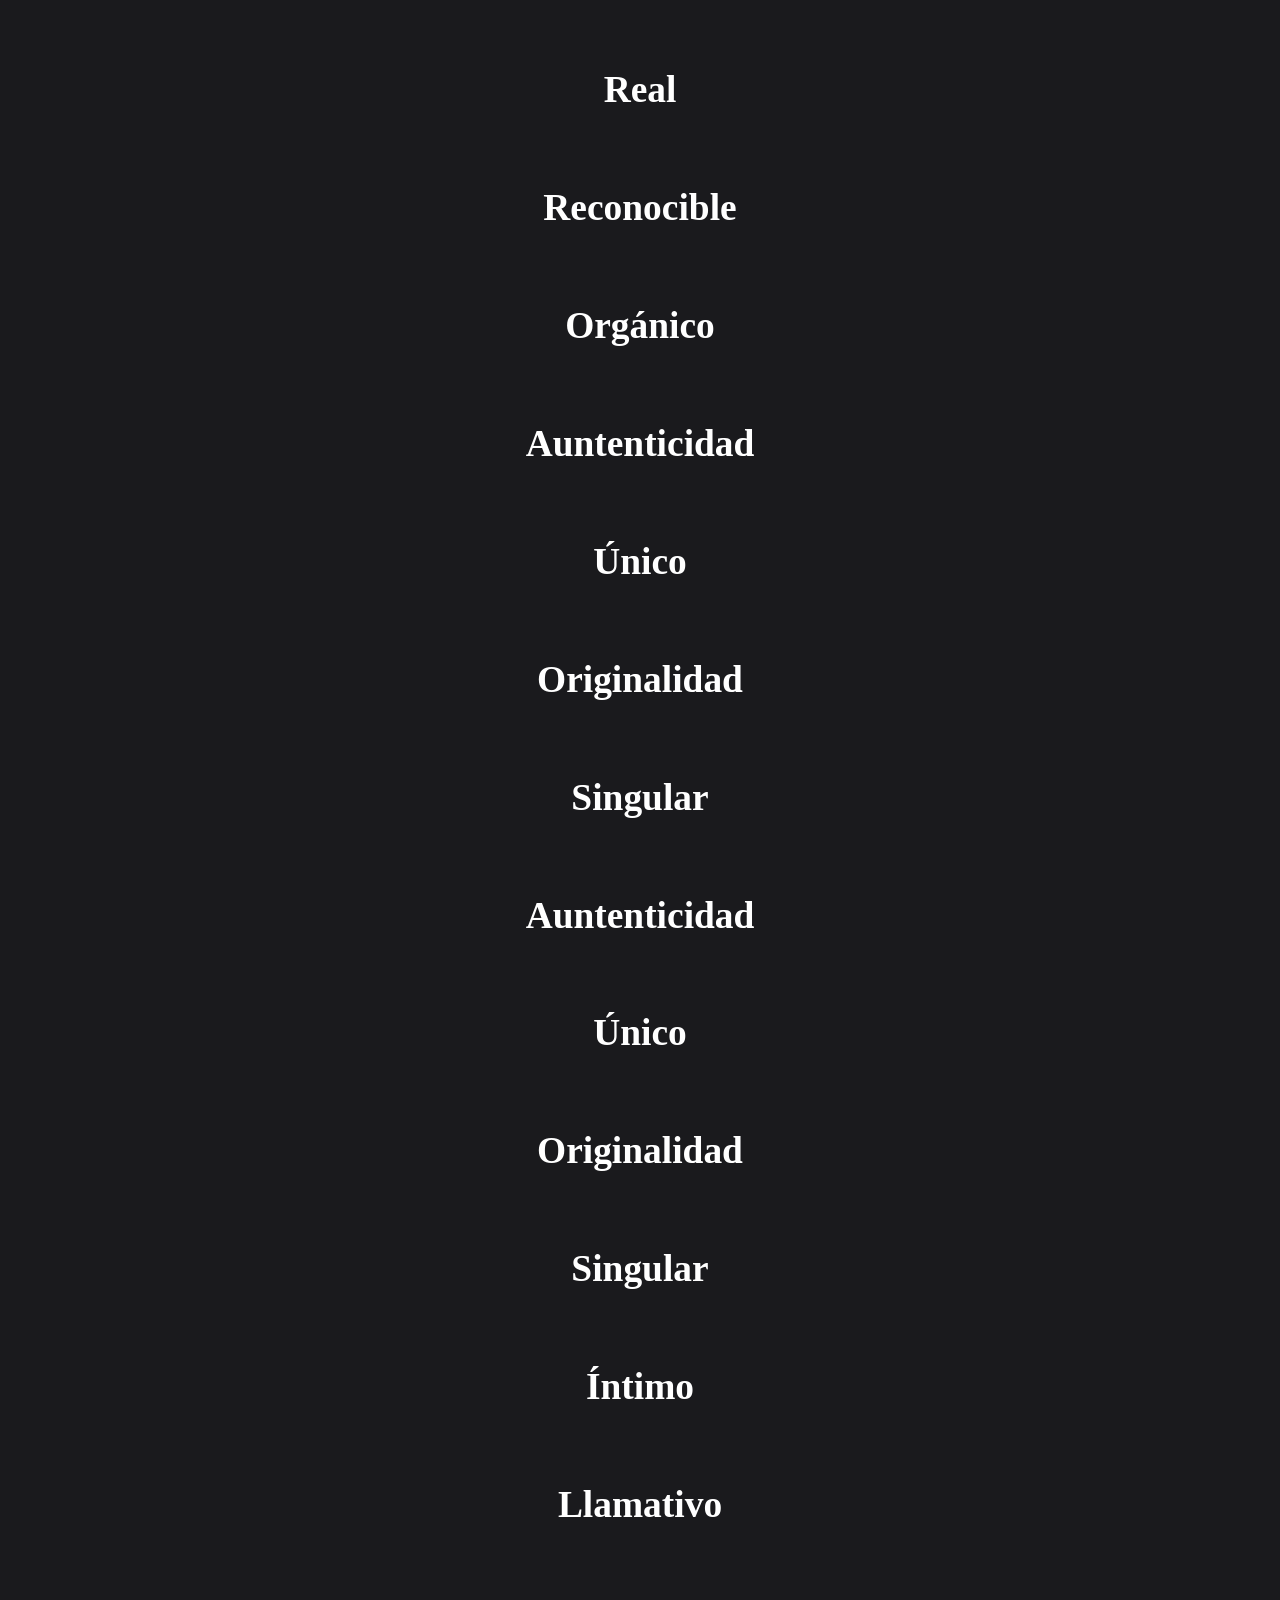
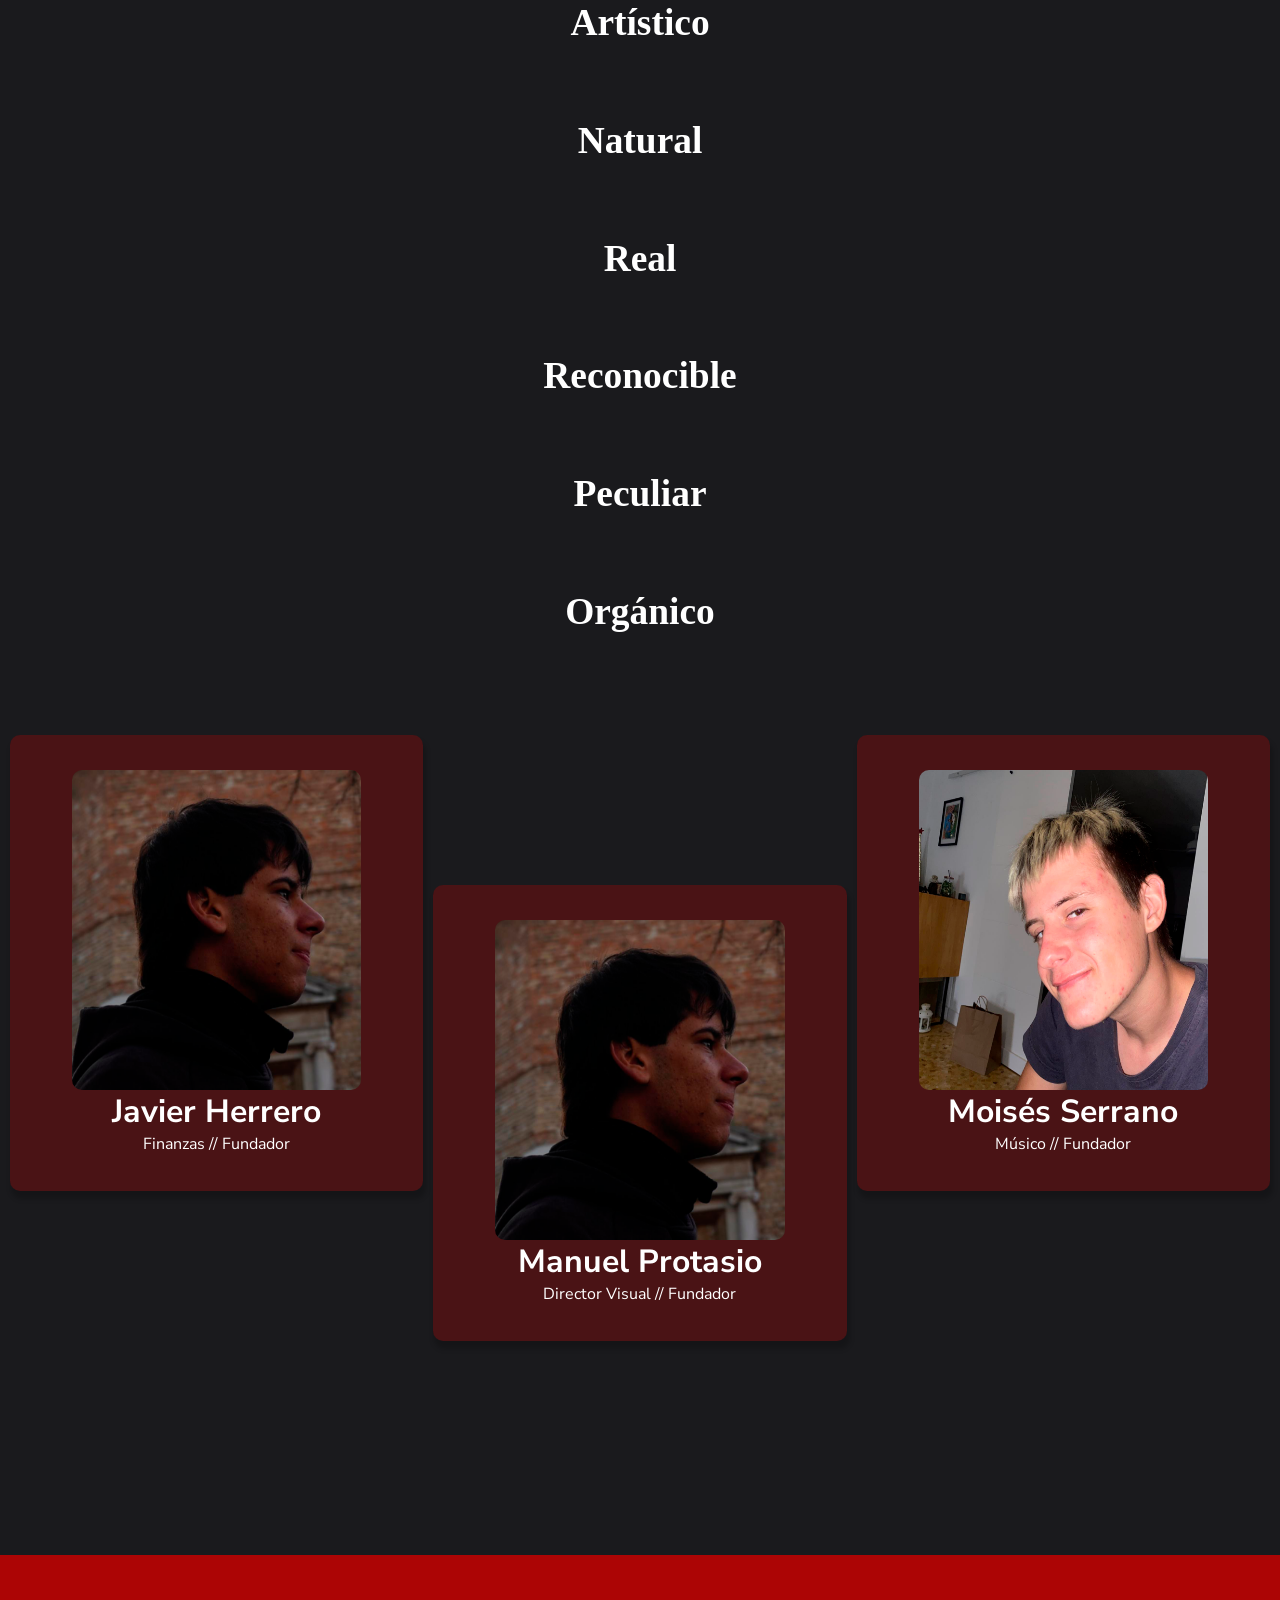
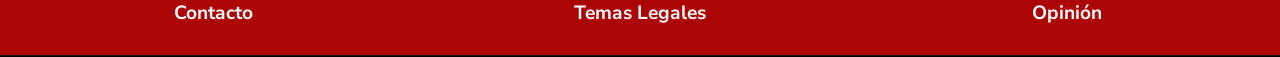
==== commit f8400288: "Estilosv1" ====
--- a/aboutus.html
+++ b/aboutus.html
@@ -311,4 +311,48 @@
             </div>
         </section>
     </main>
+        <footer>
+        <div id="Contacto">
+            <h4 class="esp">Contacto</h4>
+            <h4 class="eng">Contact</h4>
+            <div class="hidden">
+                <p>@outframe!</p>
+                <p>outframe@gmail.com</p>
+                <p>+34 650 38 11 36</p>
+            </div>
+        </div>
+        <div id="Problema">
+            <h4 class="esp">Opinión</h4>
+            <h4 class="eng">Opinion</h4>
+            <div class="hidden">
+                <a href="Feedback.html">
+                    <p class="esp">Enviar Opinión</p>
+                    <p class="eng">Send Feedback</p>
+                </a>
+                <a href="Problem.html">
+                    <p class="esp">Enviar Problemas</p>
+                    <p class="eng">Send Problems</p>
+                </a>
+            </div>
+        </div>
+        <div id="Opinion">
+            <h4 class="esp">Temas Legales</h4>
+            <h4 class="eng">Legal Topics</h4>
+            <div class="hidden">
+                <a href="LEGAL/AvisoLegal.html">
+                    <p class="esp">Aviso Legal</p>
+                    <p class="eng">Legal Notice</p>
+                </a>
+                <a href="LEGAL/Privacida.html">
+                    <p class="esp">Política de Privacidad</p>
+                    <p class="eng">Privacy Politics</p>
+                </a>
+                <a href="LEGAL/Cookies.html">
+                    <p class="esp">Política de cookies</p>
+                    <p class="eng">Cookies Policy</p>
+                </a>
+            </div>
+        </div>
+
+    </footer>
 </body>
--- a/CSS/animations.css
+++ b/CSS/animations.css
@@ -0,0 +1,61 @@
+@keyframes giroinf {
+    from {
+        transform: rotate(0);
+    }
+    to {
+        transform: rotate(360deg);
+    }
+}
+@keyframes girodisco{
+    from{
+        transform: rotate(0deg) scale(1.8,1.8);
+    }
+    to{
+        transform: rotate(360deg) scale(1.8,1.8);
+
+    }   
+}
+@keyframes girodisco2{
+    from{
+        transform: rotate(0deg) scale(1.1,1.1);
+    }
+    to{
+        transform: rotate(360deg) scale(1.2,1.2);
+
+    }   
+}
+@keyframes carr_scroll {
+    from {
+        transform: translateX(0);
+    }
+
+    to {
+        transform: translateX(-210%);
+    }
+}
+
+@keyframes carr_scroll2 {
+    from {
+        transform: translateX(-205%);
+    }
+
+    to {
+        transform: translateX(0);
+    }
+}
+@keyframes reveal {
+  0% {
+    opacity: 0;
+    transform: translateY(40px);
+  }
+
+  50% {
+    opacity: 1;
+    transform: translateY(0);
+  }
+
+  100% {
+    opacity: 0;
+    transform: translateY(-40px);
+  }
+}
--- a/CSS/descubrirstyle.css
+++ b/CSS/descubrirstyle.css
@@ -12,7 +12,8 @@
 .descubrir h3 {
     font-family: Bowlby;
     color: white;
-    transition: all 1s ease;
+    transition: all 0.5s ease;
+    filter: blur(7px);
 }
 
 .descubrir h3:hover {
@@ -22,6 +23,10 @@
 
 .descubrir:hover {
     height: 250px;
+    filter: blur(0);
+    h3{
+        filter: blur(0);
+    }
 }
 
 #footerdescubrir {
@@ -31,9 +36,45 @@
     bottom: 0;
 }
 
+#d1 {
+    background-repeat: no-repeat;
+    background-size:cover;
+    background-image: url(../IMG/Géneros/Indie.png);
+    transition: 1s all ease;
+    
+}
+#d1:hover {
+    background-image: url(../IMG/Géneros/Indienoblur.png);
+}
+#d2 {
+    background-repeat: no-repeat;
+    background-size:cover;
+    background-image: url(../IMG/Géneros/IndieEsp.png);
+    transition: 1s all ease;
+    
+}
+#d2:hover {
+    background-image: url(../IMG/Géneros/IndieEspnoblur.png);
+}
+#d3 {
+    background-repeat: no-repeat;
+    background-size:cover;
+    background-image: url(../IMG/Géneros/RockEsp.png);
+    transition: 1s all ease;
+    
+}
+#d3:hover {
+    background-image: url(../IMG/Géneros/RockEspnoblur.png);
+}
 #d4 {
     background-repeat: no-repeat;
-    background-size: cover;
+    background-size:cover;
+    background-image: url(../IMG/Géneros/Experimental.png);
+    transition: 1s all ease;
+    
+}
+#d4:hover {
+    background-image: url(../IMG/Géneros/Experimentalnoblur.png);
 }
 
 #VideoSobreNosotros {
--- a/CSS/items.css
+++ b/CSS/items.css
@@ -337,7 +337,7 @@
 }
 
 #items1 {
-    background-color: blue;
+    background-color: red;
     border-radius: 10px;
 }
 
@@ -347,17 +347,17 @@
 }
 
 #items3 {
-    background-color: blue;
+    background-color: yellow;
     border-radius: 10px;
 }
 
 #items4 {
-    background-color: blue;
+    background-color: green;
     border-radius: 10px;
 }
 
 #items5 {
-    background-color: blue;
+    background-color: red;
     border-radius: 10px;
 }
 
@@ -367,17 +367,17 @@
 }
 
 #items7 {
-    background-color: blue;
+    background-color: yellow;
     border-radius: 10px;
 }
 
 #items8 {
-    background-color: blue;
+    background-color: green;
     border-radius: 10px;
 }
 
 #items9 {
-    background-color: blue;
+    background-color: red;
     border-radius: 10px;
 }
 
@@ -387,17 +387,17 @@
 }
 
 #items11 {
-    background-color: blue;
+    background-color: yellow;
     border-radius: 10px;
 }
 
 #items12 {
-    background-color: blue;
+    background-color: green;
     border-radius: 10px;
 }
 
 #items13 {
-    background-color: blue;
+    background-color: red;
     border-radius: 10px;
 }
 
@@ -407,17 +407,17 @@
 }
 
 #items15 {
-    background-color: blue;
+    background-color: yellow;
     border-radius: 10px;
 }
 
 #items16 {
-    background-color: blue;
+    background-color: green;
     border-radius: 10px;
 }
 
 #items17 {
-    background-color: blue;
+    background-color: red;
     border-radius: 10px;
 }
 
@@ -427,17 +427,17 @@
 }
 
 #items19 {
-    background-color: blue;
+    background-color: yellow;
     border-radius: 10px;
 }
 
 #items20 {
-    background-color: blue;
+    background-color: green;
     border-radius: 10px;
 }
 
 #items21 {
-    background-color: blue;
+    background-color: red;
     border-radius: 10px;
 }
 
@@ -447,12 +447,12 @@
 }
 
 #items23 {
-    background-color: blue;
+    background-color: yellow;
     border-radius: 10px;
 }
 
 #items24 {
-    background-color: blue;
+    background-color: green;
     border-radius: 10px;
 }
 
--- a/CSS/menu.css
+++ b/CSS/menu.css
@@ -42,6 +42,8 @@
 
 /* EN DISEÑO MÓVIL NO SE MUESTRA EL MENÚ PARA ESCRITORIO */
 .menuDesktop {
+        background-color: #1a1a1d;
+
     display: none;
 
     font-size: 1.2rem;
@@ -86,7 +88,6 @@
 /* Al pulsar el botón de hamburguesa se añade/quita esta clase */
 /* Al tener esta clase, se muestra el menú en una caja desplegada */
 .menuDesplegado {
-    background-color: #1a1a1d;
 
 
     display: flex;
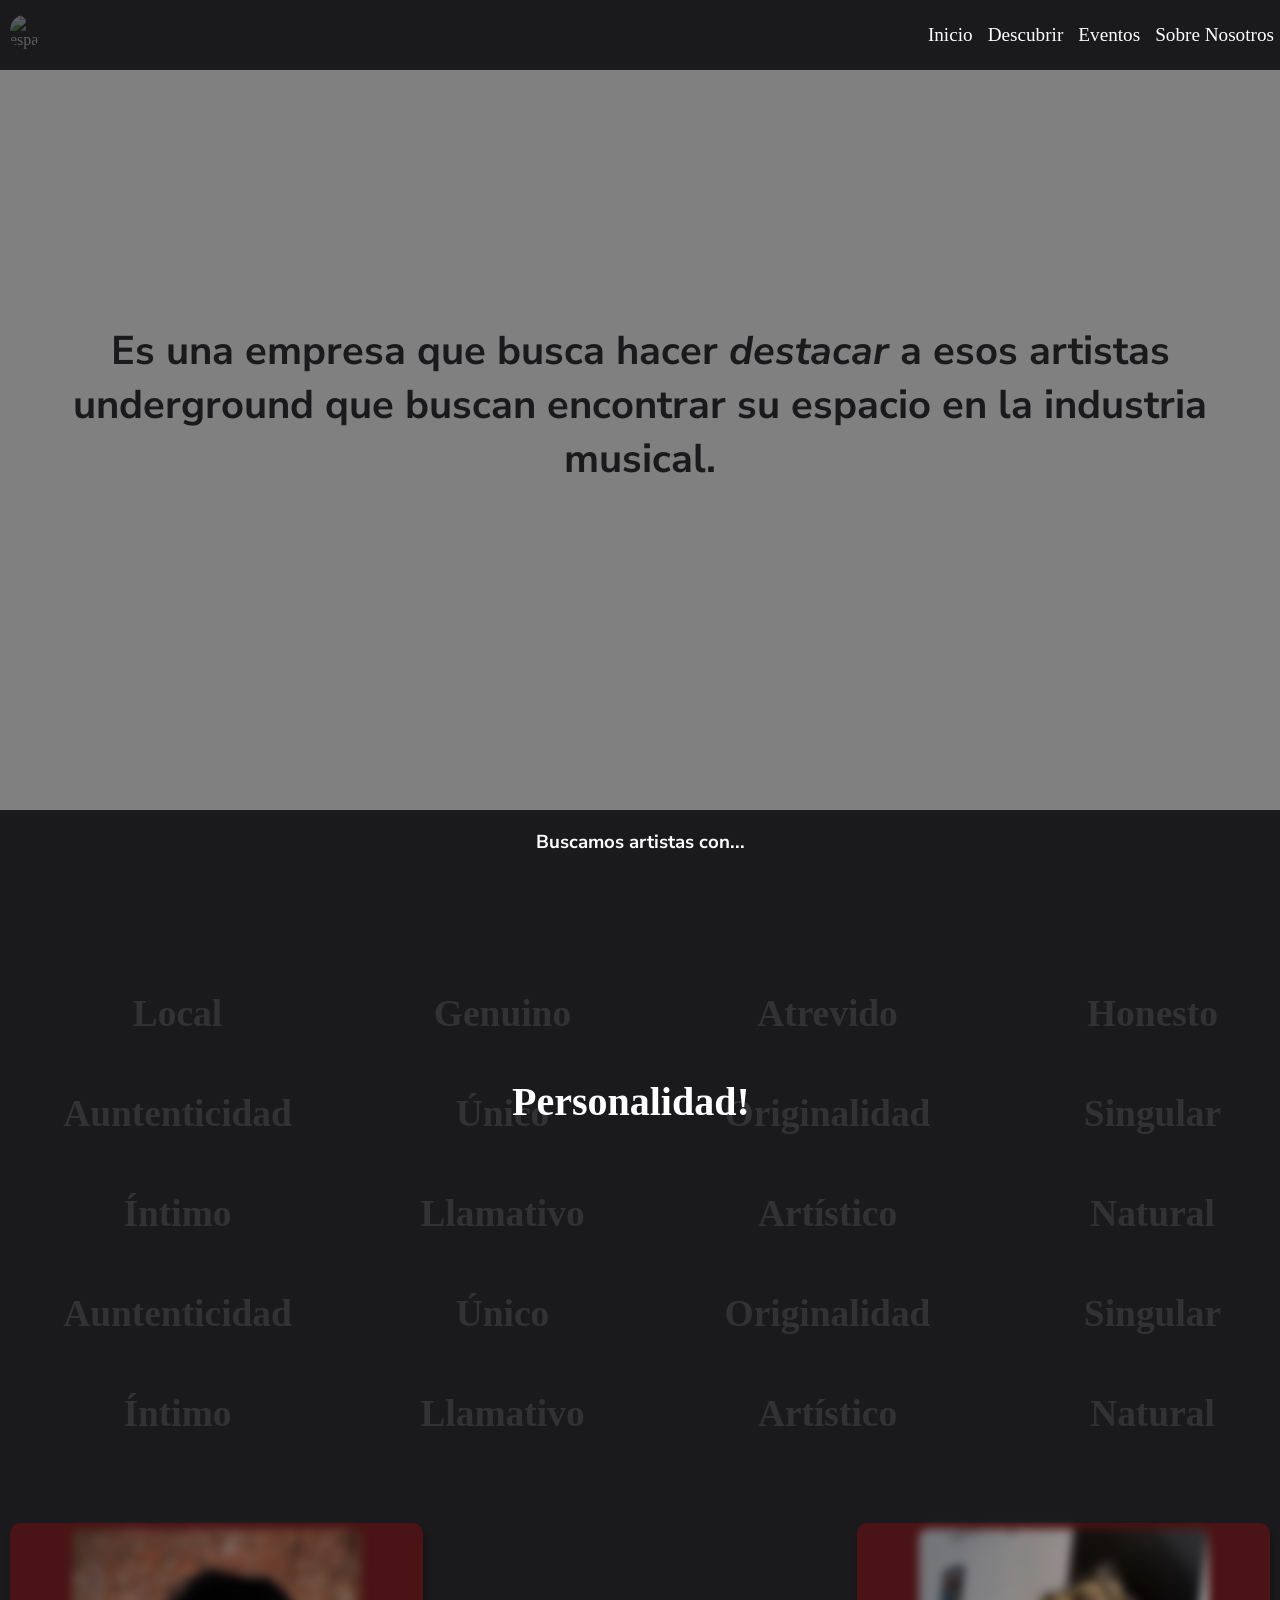
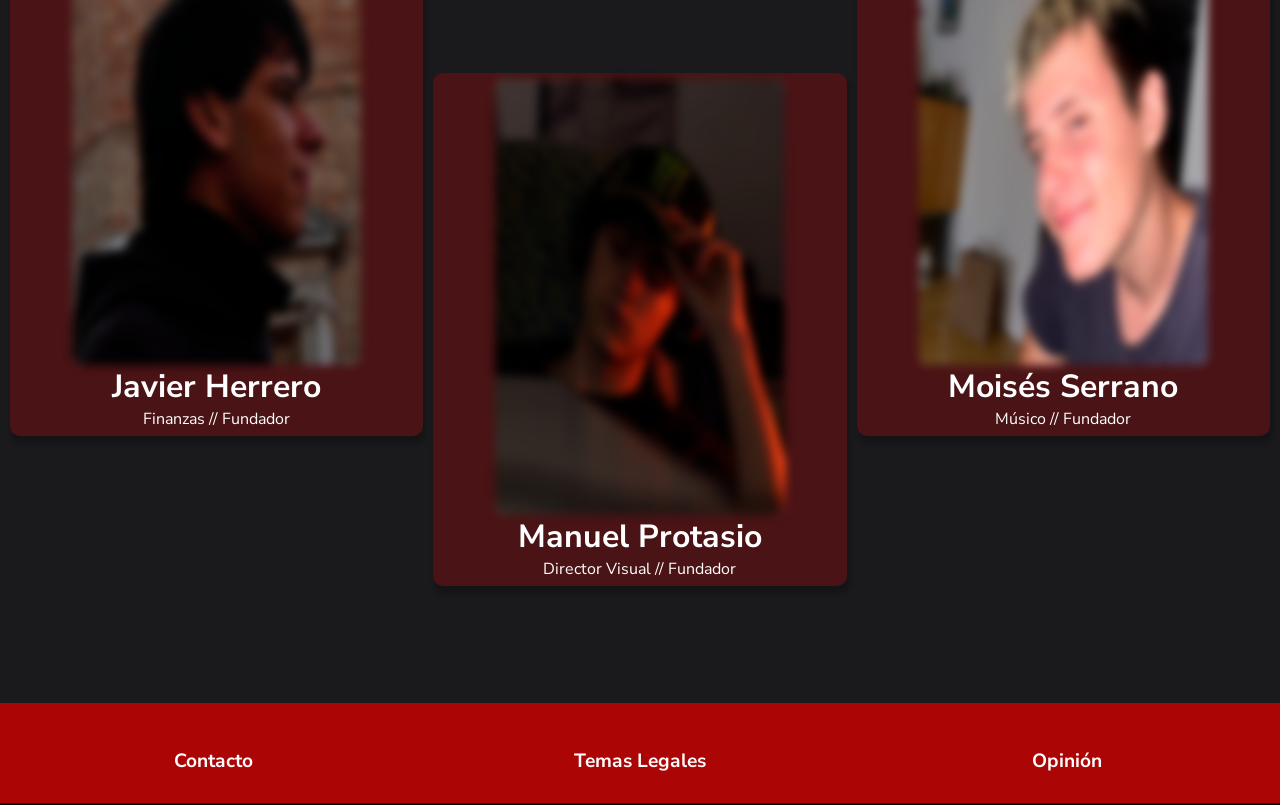
==== commit 70f31030: "Eventos" ====
--- a/aboutus.html
+++ b/aboutus.html
@@ -295,17 +295,17 @@
         </section>
         <section id="organization">
             <div class="cardorg" id="o1">
-                <img src="IMG/AboutUs/JavierP.png" alt="Javier">
+                <img src="IMG/AboutUs/JavierP.png" alt="Javier Herrero">
                 <h4>Javier Herrero </h4>
                 <p>Finanzas // Fundador</p>
             </div>
             <div class="cardorg" id="o2">
-                <img src="IMG/AboutUs/JavierP.png" alt="">
+                <img src="IMG/AboutUs/ManuelP.jpeg" alt="Manuel Protasio">
                 <h4>Manuel Protasio</h4>
                 <p>Director Visual // Fundador</p>
             </div>
             <div class="cardorg" id="o3">
-                <img src="IMG/AboutUs/MoisesS.png" alt="">
+                <img src="IMG/AboutUs/MoisesS.png" alt="Moisés Serrano">
                 <h4>Moisés Serrano</h4>
                 <p>Músico // Fundador</p>
             </div>
--- a/CSS/animations.css
+++ b/CSS/animations.css
@@ -21,6 +21,15 @@
     }
     to{
         transform: rotate(360deg) scale(1.2,1.2);
+
+    }   
+}
+@keyframes girodisco3{
+    from{
+        transform: rotate(0deg) scale(1.3,1.3);
+    }
+    to{
+        transform: rotate(360deg) scale(1.5,1.5);
 
     }   
 }
--- a/CSS/style.css
+++ b/CSS/style.css
@@ -122,6 +122,7 @@
     display: flex;
     align-items: center;
     justify-content: center;
+    
 }
 
 #eventostitle:hover,
@@ -137,6 +138,10 @@
     width: 100%;
     height: 15%;
     margin-bottom: 20%;
+    transform: translateY(40px);
+    animation: reveal linear both;
+    animation-timeline: view();
+    animation-range: entry 20% exit 80%;
 }
 
 .cards div img {
@@ -339,7 +344,7 @@
         margin-top: 2%;
         width: 100%;
         height: 15%;
-        margin-bottom: 7%;
+        margin-bottom: 5%;
         align-items: center;
 
     }
@@ -445,11 +450,12 @@
 
     .cards div img {
         position: relative;
-        transform: scale(1, 1);
+        transform: scale(1.3, 1.3);
     }
 
     .cards div img:hover {
-        animation-name: girodisco2;
+ 
+        animation-name: girodisco3;
         animation-duration: 6s;
         animation-iteration-count: infinite;
         animation-timing-function: ease-in;
@@ -457,18 +463,13 @@
 
     #eventostitle {
         left: 42%;
-        top: 230%;
-    }
-
-    #eventstitle {
-        left: 43%;
-        top: 230%;
+        top: 235%;
     }
 
     #destacodisco {
         width: 20%;
         left: 40%;
-        top: 215%;
+        top: 220%;
     }
 
     #eventostitle:hover,
--- a/CSS/descubrirstyle.css
+++ b/CSS/descubrirstyle.css
@@ -13,7 +13,7 @@
     font-family: Bowlby;
     color: white;
     transition: all 0.5s ease;
-    filter: blur(7px);
+
 }
 
 .descubrir h3:hover {
@@ -23,10 +23,6 @@
 
 .descubrir:hover {
     height: 250px;
-    filter: blur(0);
-    h3{
-        filter: blur(0);
-    }
 }
 
 #footerdescubrir {
@@ -36,46 +32,7 @@
     bottom: 0;
 }
 
-#d1 {
-    background-repeat: no-repeat;
-    background-size:cover;
-    background-image: url(../IMG/Géneros/Indie.png);
-    transition: 1s all ease;
-    
-}
-#d1:hover {
-    background-image: url(../IMG/Géneros/Indienoblur.png);
-}
-#d2 {
-    background-repeat: no-repeat;
-    background-size:cover;
-    background-image: url(../IMG/Géneros/IndieEsp.png);
-    transition: 1s all ease;
-    
-}
-#d2:hover {
-    background-image: url(../IMG/Géneros/IndieEspnoblur.png);
-}
-#d3 {
-    background-repeat: no-repeat;
-    background-size:cover;
-    background-image: url(../IMG/Géneros/RockEsp.png);
-    transition: 1s all ease;
-    
-}
-#d3:hover {
-    background-image: url(../IMG/Géneros/RockEspnoblur.png);
-}
-#d4 {
-    background-repeat: no-repeat;
-    background-size:cover;
-    background-image: url(../IMG/Géneros/Experimental.png);
-    transition: 1s all ease;
-    
-}
-#d4:hover {
-    background-image: url(../IMG/Géneros/Experimentalnoblur.png);
-}
+
 
 #VideoSobreNosotros {
     grid-column: 1/4;
@@ -124,7 +81,10 @@
     text-align: center;
     color: white;
     box-shadow: rgba(0, 0, 0, 0.208) 2px 7px 5px 1px;
-
+    transform: translateY(40px);
+    animation: reveal linear both;
+    animation-timeline: view();
+    animation-range: entry 10% exit 90%;
 }
 
 .cardorg img {
@@ -134,6 +94,10 @@
     border-radius: 10px;
     margin-top: 10%;
     transition: all 1s ease;
+    filter: blur(5px);
+}
+.cardorg img:hover {
+    filter: blur(0px);
 }
 .cardorg p{
     margin: 0;
@@ -194,6 +158,7 @@
 #flexaboutus h3:hover {
     transform: scale(1.2) rotate(7deg);
     color: #ac0505;
+    cursor:default;
 }
 
 #valores {
@@ -252,11 +217,13 @@
     #organization {
         height: 80vh;
     }
-
+    .cardorg  {
+        height: 90%;
+    }
     .cardorg img {
         margin-top: 0;
         width: 70%;
-        height: 70%;
+        height: 85%;
     }
     .cardorg h4 {
         font-size: 2rem;
--- a/CSS/carrusel_continuo.css
+++ b/CSS/carrusel_continuo.css
@@ -0,0 +1,166 @@
+/* ANIMACIÓN PARA MOVER EL CONTENIDO EN EL EJE X (HORIZONTAL) */
+
+
+#fondocarru {
+    z-index: -2;
+    margin-top: 5%;
+    position: relative;
+    margin-bottom: 10px;
+    transform: translateY(40px);
+    animation: reveal linear both;
+    animation-timeline: view();
+    animation-range: entry 40% exit 90%;
+}
+
+#fondocarru2 {
+    z-index: -2;
+    margin-top: 5%;
+    position: relative;
+    margin-bottom: 10px;
+    transform: translateY(40px);
+    animation: reveal linear both;
+    animation-timeline: view();
+    animation-range: entry 40% exit 90%;
+}
+
+#carrusel {
+    display: flex;
+    overflow: hidden;
+    width: 100vw;
+    opacity: 10%;
+}
+
+
+
+.carr_grupo {
+    /* CONFIGURAMOS EL ITEM DEL CONTENEDOR FLEX PARA QUE NO LOS REDIMENSIONE */
+    flex-grow: 0;
+    flex-shrink: 0;
+    flex-basis: 100%;
+
+    /* CADA GRUPO FORMA UNA REJILLA DE 2 COLUMNAS  */
+    display: grid;
+    grid-template-columns: repeat(2, 1fr);
+    gap: 10px;
+    margin-left: 10px;
+    margin-top: 10px;
+
+
+    /* ACTIVAMOS LA ANIMACIÓN DE LOS 2 GRUPOS */
+    animation-name: carr_scroll;
+    animation-duration: 5s;
+    animation-timing-function: linear;
+    animation-iteration-count: infinite;
+    /* animation: carr_scroll 10s linear infinite; */
+}
+
+.carr_grupo2 {
+    /* CONFIGURAMOS EL ITEM DEL CONTENEDOR FLEX PARA QUE NO LOS REDIMENSIONE */
+    flex-grow: 0;
+    flex-shrink: 0;
+    flex-basis: 100%;
+
+    /* CADA GRUPO FORMA UNA REJILLA DE 4 COLUMNAS  */
+    display: grid;
+    grid-template-columns: repeat(2, 1fr);
+    gap: 10px;
+    margin-left: 10px;
+    margin-top: 10px;
+
+
+    /* ACTIVAMOS LA ANIMACIÓN DE LOS 2 GRUPOS */
+    animation-name: carr_scroll2;
+    animation-duration: 5s;
+    animation-timing-function: linear;
+    animation-iteration-count: infinite;
+    /* animation: carr_scroll 10s linear infinite; */
+}
+
+.carrusel_item {
+    position: relative;
+    width: 100%;
+    margin-left: 10px;
+    height: 20vh;
+
+}
+
+#fondocarru2 #carrusel {
+    display: flex;
+    overflow: hidden;
+    width: 100vw;
+    opacity: 10%;
+}
+
+
+
+#fondocarru2 .carr_grupo {
+    /* CONFIGURAMOS EL ITEM DEL CONTENEDOR FLEX PARA QUE NO LOS REDIMENSIONE */
+    flex-grow: 0;
+    flex-shrink: 0;
+    flex-basis: 100%;
+
+    /* CADA GRUPO FORMA UNA REJILLA DE 4 COLUMNAS  */
+    display: grid;
+    grid-template-columns: repeat(2, 1fr);
+    gap: 10px;
+    margin-left: 10px;
+    margin-top: 10px;
+
+
+    /* ACTIVAMOS LA ANIMACIÓN DE LOS 2 GRUPOS */
+    animation-name: carr_scroll;
+    animation-duration: 5s;
+    animation-timing-function: linear;
+    animation-iteration-count: infinite;
+    /* animation: carr_scroll 10s linear infinite; */
+}
+
+#fondocarru2 .carr_grupo2 {
+    /* CONFIGURAMOS EL ITEM DEL CONTENEDOR FLEX PARA QUE NO LOS REDIMENSIONE */
+    flex-grow: 0;
+    flex-shrink: 0;
+    flex-basis: 100%;
+
+    /* CADA GRUPO FORMA UNA REJILLA DE 4 COLUMNAS  */
+    display: grid;
+    grid-template-columns: repeat(2, 1fr);
+    gap: 10px;
+    margin-left: 10px;
+    margin-top: 10px;
+
+
+    /* ACTIVAMOS LA ANIMACIÓN DE LOS 2 GRUPOS */
+    animation-name: carr_scroll2;
+    animation-duration: 5s;
+    animation-timing-function: linear;
+    animation-iteration-count: infinite;
+    /* animation: carr_scroll 10s linear infinite; */
+}
+
+#fondocarru2 .carrusel_item {
+    position: relative;
+    width: 100%;
+    margin-left: 10px;
+    height: 10vh;
+
+}
+
+
+@media screen and (min-width: 1232px) {
+    .carr_grupo {
+        flex-basis: 50%;
+    }
+
+    .carr_grupo2 {
+        flex-basis: 50%;
+    }
+
+    #fondocarru2 .carr_grupo {
+        flex-basis: 50%;
+    }
+
+    #fondocarru2 .carr_grupo2 {
+        flex-basis: 50%;
+    }
+
+}
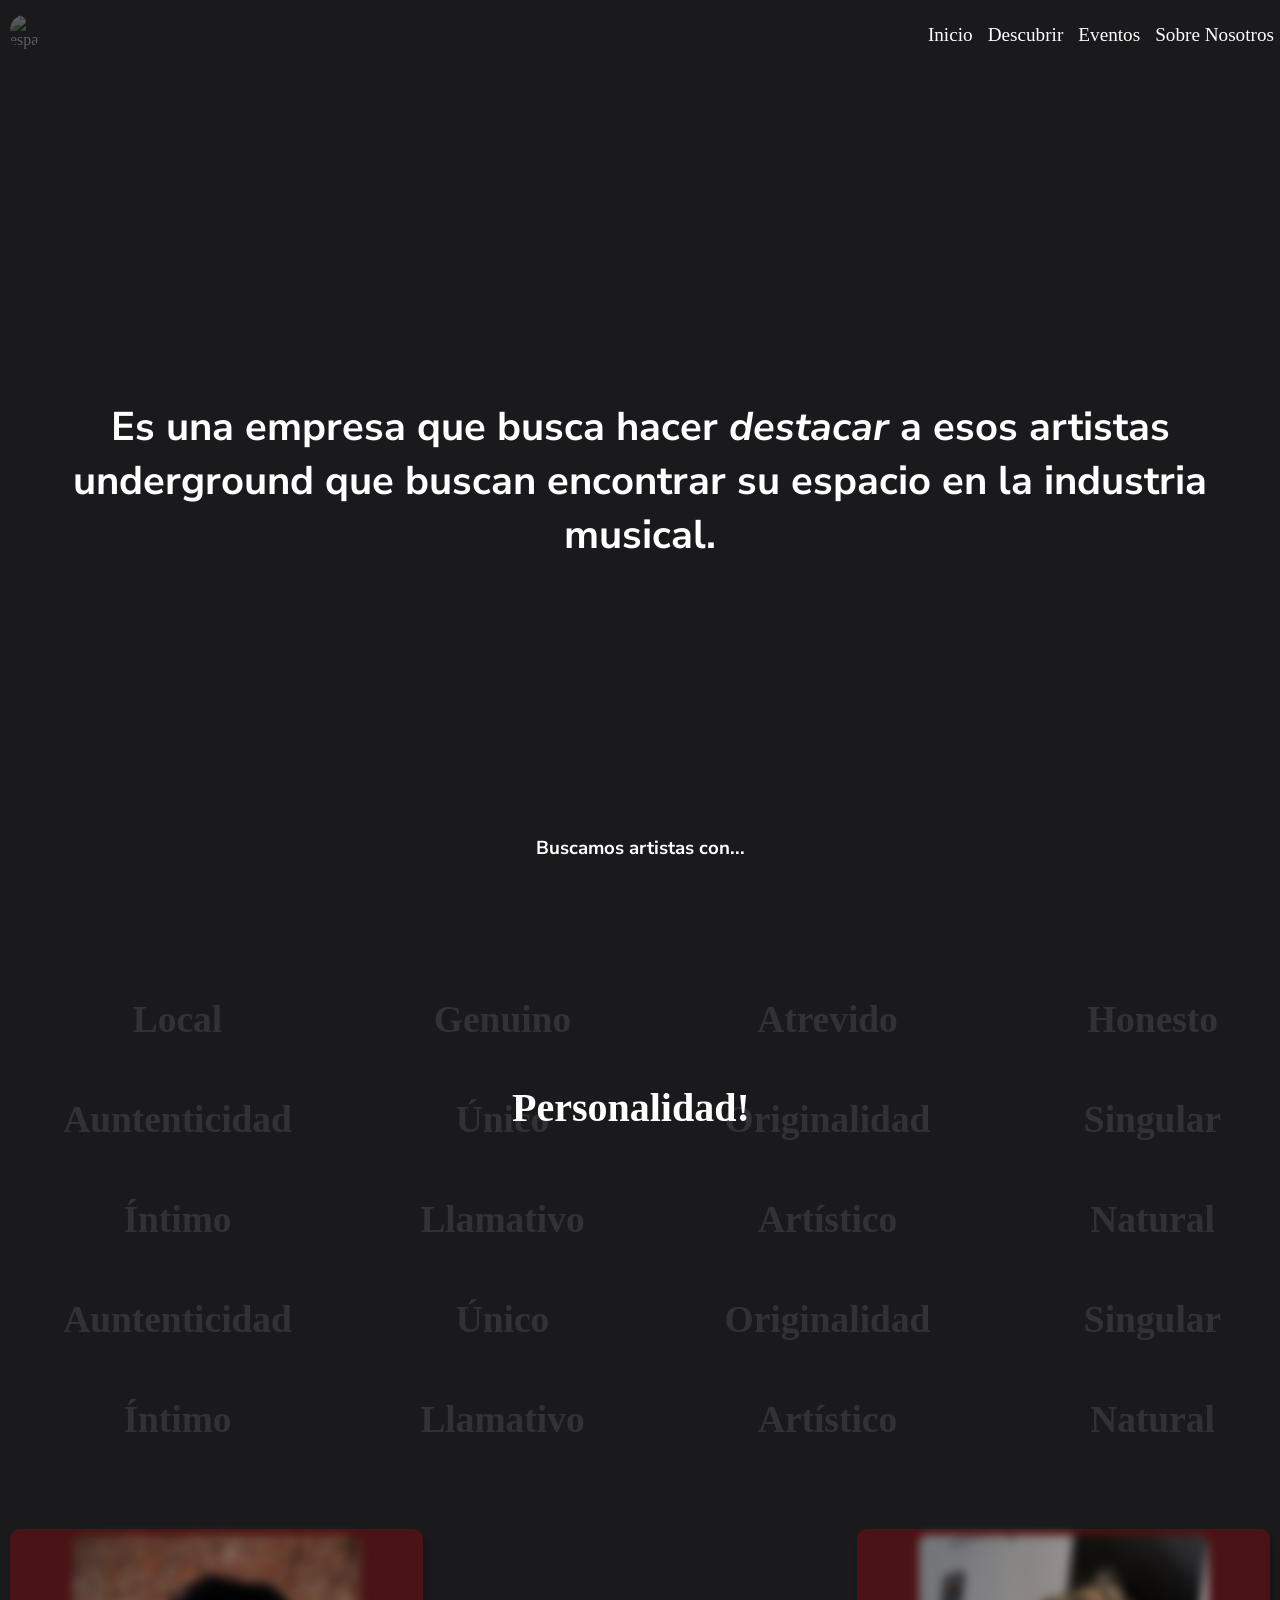
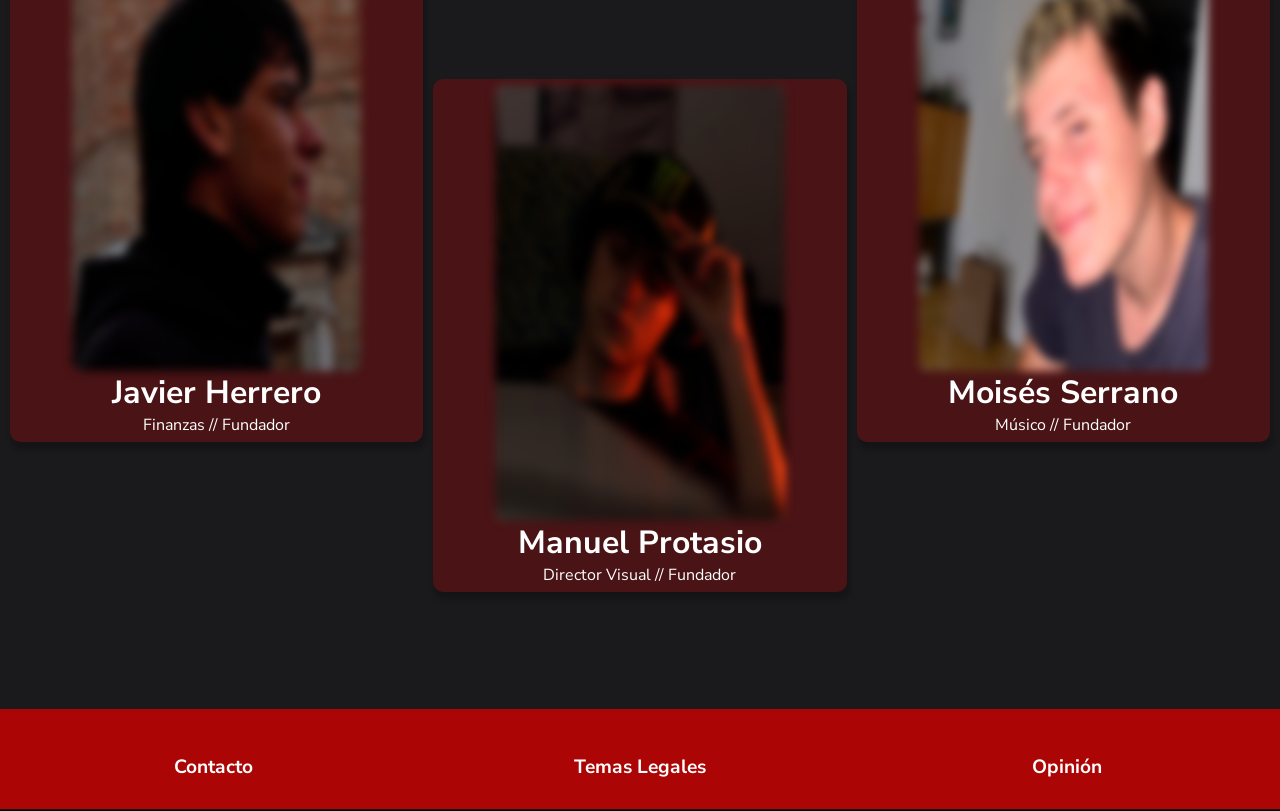
==== commit 3c2dd959: "final?" ====
--- a/aboutus.html
+++ b/aboutus.html
@@ -46,272 +46,277 @@
 
     </header>
     <main>
-        <section id="VideoSobreNosotros">
+        <sectionid="VideoSobreNosotros">
+            <video autoplay muted playsinline loop width="100%">
+                <source src="VIDEO/Loop.mp4">
+            </video>
             <p class="esp" id="descmarca"><b>
                     Es una empresa que busca hacer <i>destacar</i> a esos artistas underground que buscan encontrar su
                     espacio en la industria musical.
                 </b></p>
             <p class="eng" id="descmarca"><b>
-                    We are a brand in search for <i>attention</i> to give it to those underground artist that want their space in the music industry
+                    We are a brand in search for <i>attention</i> to give it to those underground artist that want their
+                    space in the music industry
                 </b></p>
-        </section>
-        <section id="valores">
-            <h3 class="esp"><b>Buscamos artistas con...</b></h3><h3 class="eng"><b>We search for artist who have...</b></h3>
-            <section id="flexaboutus">
-                <h3 class="esp">Personalidad!</h3>
-                <h3 class="eng">Personality!</h3>
             </section>
-            <section id="fondocarru2">
-                <section id="carrusel">
-                    <div class="carr_grupo">
-                        <div class="carrusel_item" id="item1">
-                            <h3>Local</h3>
-                        </div>
-                        <div class="carrusel_item" id="item2">
-                            <h3 class="esp">Genuino</h3>
-                            <h3 class="eng">Genuine</h3>
-                        </div>
-
-                    </div>
-
-                    <div class="carr_grupo">
-                        <div class="carrusel_item" id="item3">
-                            <h3 class="esp">Atrevido</h3>
-                            <h3 class="eng">Bold</h3>
-                        </div>
-                        <div class="carrusel_item" id="item4">
-                            <h3 class="esp">Honesto</h3>
-                            <h3 class="eng">Honest</h3>
-                        </div>
-
-                    </div>
-                    <div class="carr_grupo">
-                        <div class="carrusel_item" id="item5">
-                            <h3 class="esp">Icónico</h3>
-                            <h3 class="eng">Iconic</h3>
-                        </div>
-                        <div class="carrusel_item" id="item6">
-                            <h3 class="esp">Distintivo</h3>
-                            <h3 class="eng">Distinctive</h3>
-                        </div>
-
-                    </div>
-                    <div class="carr_grupo">
-                        <div class="carrusel_item" id="item7">
-                            <h3>Personal</h3>
-                        </div>
-                        <div class="carrusel_item" id="item8">
-                            <h3 class="esp">Rompedor</h3>
-                            <h3 class="eng">Edgy</h3>
-                        </div>
-
-                    </div>
-
+            <section id="valores">
+                <h3 class="esp"><b>Buscamos artistas con...</b></h3>
+                <h3 class="eng"><b>We search for artist who have...</b></h3>
+                <section id="flexaboutus">
+                    <h3 class="esp">Personalidad!</h3>
+                    <h3 class="eng">Personality!</h3>
                 </section>
-                <section id="carrusel">
-                    <div class="carr_grupo2">
-                        <div class="carrusel_item" id="item9">
-                            <h3 class="esp">Auntenticidad</h3>
-                            <h3 class="eng">Auntenticity</h3>
-                        </div>
-                        <div class="carrusel_item" id="item10">
-                            <h3 class="esp">Único</h3>
-                            <h3 class="eng">Unique</h3>
-                        </div>
-
-                    </div>
-
-                    <div class="carr_grupo2">
-                        <div class="carrusel_item" id="item11">
-                            <h3 class="esp">Originalidad</h3>
-                            <h3 class="eng">Originality</h3>
-                        </div>
-                        <div class="carrusel_item" id="item12">
-                            <h3>Singular</h3>
-                        </div>
-
-                    </div>
-                    <div class="carr_grupo2">
-                        <div class="carrusel_item" id="item13">
-                            <h3 class="esp">Auntenticidad</h3>
-                            <h3 class="eng">Auntenticity</h3>
-                        </div>
-                        <div class="carrusel_item" id="item14">
-                            <h3 class="esp">Único</h3>
-                            <h3 class="eng">Unique</h3>
-                        </div>
-
-                    </div>
-                    <div class="carr_grupo2">
-                        <div class="carrusel_item" id="item15">
-                            <h3 class="esp">Originalidad</h3>
-                            <h3 class="eng">Originality</h3>
-                        </div>
-                        <div class="carrusel_item" id="item16">
-                            <h3>Singular</h3>
-                        </div>
-
-                    </div>
+                <section id="fondocarru2">
+                    <section id="carrusel">
+                        <div class="carr_grupo">
+                            <div class="carrusel_item" id="item1">
+                                <h3>Local</h3>
+                            </div>
+                            <div class="carrusel_item" id="item2">
+                                <h3 class="esp">Genuino</h3>
+                                <h3 class="eng">Genuine</h3>
+                            </div>
+
+                        </div>
+
+                        <div class="carr_grupo">
+                            <div class="carrusel_item" id="item3">
+                                <h3 class="esp">Atrevido</h3>
+                                <h3 class="eng">Bold</h3>
+                            </div>
+                            <div class="carrusel_item" id="item4">
+                                <h3 class="esp">Honesto</h3>
+                                <h3 class="eng">Honest</h3>
+                            </div>
+
+                        </div>
+                        <div class="carr_grupo">
+                            <div class="carrusel_item" id="item5">
+                                <h3 class="esp">Icónico</h3>
+                                <h3 class="eng">Iconic</h3>
+                            </div>
+                            <div class="carrusel_item" id="item6">
+                                <h3 class="esp">Distintivo</h3>
+                                <h3 class="eng">Distinctive</h3>
+                            </div>
+
+                        </div>
+                        <div class="carr_grupo">
+                            <div class="carrusel_item" id="item7">
+                                <h3>Personal</h3>
+                            </div>
+                            <div class="carrusel_item" id="item8">
+                                <h3 class="esp">Rompedor</h3>
+                                <h3 class="eng">Edgy</h3>
+                            </div>
+
+                        </div>
+
+                    </section>
+                    <section id="carrusel">
+                        <div class="carr_grupo2">
+                            <div class="carrusel_item" id="item9">
+                                <h3 class="esp">Auntenticidad</h3>
+                                <h3 class="eng">Auntenticity</h3>
+                            </div>
+                            <div class="carrusel_item" id="item10">
+                                <h3 class="esp">Único</h3>
+                                <h3 class="eng">Unique</h3>
+                            </div>
+
+                        </div>
+
+                        <div class="carr_grupo2">
+                            <div class="carrusel_item" id="item11">
+                                <h3 class="esp">Originalidad</h3>
+                                <h3 class="eng">Originality</h3>
+                            </div>
+                            <div class="carrusel_item" id="item12">
+                                <h3>Singular</h3>
+                            </div>
+
+                        </div>
+                        <div class="carr_grupo2">
+                            <div class="carrusel_item" id="item13">
+                                <h3 class="esp">Auntenticidad</h3>
+                                <h3 class="eng">Auntenticity</h3>
+                            </div>
+                            <div class="carrusel_item" id="item14">
+                                <h3 class="esp">Único</h3>
+                                <h3 class="eng">Unique</h3>
+                            </div>
+
+                        </div>
+                        <div class="carr_grupo2">
+                            <div class="carrusel_item" id="item15">
+                                <h3 class="esp">Originalidad</h3>
+                                <h3 class="eng">Originality</h3>
+                            </div>
+                            <div class="carrusel_item" id="item16">
+                                <h3>Singular</h3>
+                            </div>
+
+                        </div>
+
+                    </section>
+                    <section id="carrusel">
+                        <div class="carr_grupo">
+                            <div class="carrusel_item" id="item17">
+                                <h3 class="esp">Íntimo</h3>
+                                <h3 class="eng">Intimate</h3>
+                            </div>
+                            <div class="carrusel_item" id="item18">
+                                <h3 class="esp">Llamativo</h3>
+                                <h3 class="eng">Striking</h3>
+                            </div>
+
+                        </div>
+
+                        <div class="carr_grupo">
+                            <div class="carrusel_item" id="item19">
+                                <h3 class="esp">Artístico</h3>
+                                <h3 class="eng">Artistic</h3>
+                            </div>
+                            <div class="carrusel_item" id="item20">
+                                <h3>Natural</h3>
+                            </div>
+
+                        </div>
+                        <div class="carr_grupo">
+                            <div class="carrusel_item" id="item21">
+                                <h3>Real</h3>
+                            </div>
+                            <div class="carrusel_item" id="item22">
+                                <h3 class="esp">Reconocible</h3>
+                                <h3 class="eng">Recognizable</h3>
+                            </div>
+
+                        </div>
+                        <div class="carr_grupo">
+                            <div class="carrusel_item" id="item23">
+                                <h3 class="eng">Peculiar</h3>
+                            </div>
+                            <div class="carrusel_item" id="item24">
+                                <h3 class="esp">Orgánico</h3>
+                                <h3 class="eng">Organic</h3>
+                            </div>
+
+                        </div>
+
+                    </section>
+                    <section id="carrusel">
+                        <div class="carr_grupo2">
+                            <div class="carrusel_item" id="item25">
+                                <h3 class="esp">Auntenticidad</h3>
+                                <h3 class="eng">Auntenticity</h3>
+                            </div>
+                            <div class="carrusel_item" id="item26">
+                                <h3 class="esp">Único</h3>
+                                <h3 class="eng">Unique</h3>
+                            </div>
+
+                        </div>
+
+                        <div class="carr_grupo2">
+                            <div class="carrusel_item" id="item27">
+                                <h3 class="esp">Originalidad</h3>
+                                <h3 class="eng">Originality</h3>
+                            </div>
+                            <div class="carrusel_item" id="item28">
+                                <h3>Singular</h3>
+                            </div>
+
+                        </div>
+                        <div class="carr_grupo2">
+                            <div class="carrusel_item" id="item29">
+                                <h3 class="esp">Auntenticidad</h3>
+                                <h3 class="eng">Auntenticity</h3>
+                            </div>
+                            <div class="carrusel_item" id="item30">
+                                <h3 class="esp">Único</h3>
+                                <h3 class="eng">Unique</h3>
+                            </div>
+
+                        </div>
+                        <div class="carr_grupo2">
+                            <div class="carrusel_item" id="item31">
+                                <h3 class="esp">Originalidad</h3>
+                                <h3 class="eng">Originality</h3>
+                            </div>
+                            <div class="carrusel_item" id="item32">
+                                <h3>Singular</h3>
+                            </div>
+
+                        </div>
+
+                    </section>
+                    <section id="carrusel">
+                        <div class="carr_grupo">
+                            <div class="carrusel_item" id="item33">
+                                <h3 class="esp">Íntimo</h3>
+                                <h3 class="eng">Intimate</h3>
+                            </div>
+                            <div class="carrusel_item" id="item34">
+                                <h3 class="esp">Llamativo</h3>
+                                <h3 class="eng">Striking</h3>
+                            </div>
+
+                        </div>
+
+                        <div class="carr_grupo">
+                            <div class="carrusel_item" id="item35">
+                                <h3 class="esp">Artístico</h3>
+                                <h3 class="eng">Artistic</h3>
+                            </div>
+                            <div class="carrusel_item" id="item36">
+                                <h3>Natural</h3>
+                            </div>
+
+                        </div>
+                        <div class="carr_grupo">
+                            <div class="carrusel_item" id="item37">
+                                <h3>Real</h3>
+                            </div>
+                            <div class="carrusel_item" id="item38">
+                                <h3 class="esp">Reconocible</h3>
+                                <h3 class="eng">Recognizable</h3>
+                            </div>
+
+                        </div>
+                        <div class="carr_grupo">
+                            <div class="carrusel_item" id="item39">
+                                <h3>Peculiar</h3>
+                            </div>
+                            <div class="carrusel_item" id="item40">
+                                <h3 class="esp">Orgánico</h3>
+                                <h3 class="eng">Organic</h3>
+                            </div>
+
+                        </div>
+
+                    </section>
 
                 </section>
-                <section id="carrusel">
-                    <div class="carr_grupo">
-                        <div class="carrusel_item" id="item17">
-                            <h3 class="esp">Íntimo</h3>
-                            <h3 class="eng">Intimate</h3>
-                        </div>
-                        <div class="carrusel_item" id="item18">
-                            <h3 class="esp">Llamativo</h3>
-                            <h3 class="eng">Striking</h3>
-                        </div>
-
-                    </div>
-
-                    <div class="carr_grupo">
-                        <div class="carrusel_item" id="item19">
-                            <h3 class="esp">Artístico</h3>
-                            <h3 class="eng">Artistic</h3>
-                        </div>
-                        <div class="carrusel_item" id="item20">
-                            <h3>Natural</h3>
-                        </div>
-
-                    </div>
-                    <div class="carr_grupo">
-                        <div class="carrusel_item" id="item21">
-                            <h3>Real</h3>
-                        </div>
-                        <div class="carrusel_item" id="item22">
-                            <h3 class="esp">Reconocible</h3>
-                            <h3 class="eng">Recognizable</h3>
-                        </div>
-
-                    </div>
-                    <div class="carr_grupo">
-                        <div class="carrusel_item" id="item23">
-                            <h3 class="eng">Peculiar</h3>
-                        </div>
-                        <div class="carrusel_item" id="item24">
-                            <h3 class="esp">Orgánico</h3>
-                            <h3 class="eng">Organic</h3>
-                        </div>
-
-                    </div>
-
-                </section>
-                <section id="carrusel">
-                    <div class="carr_grupo2">
-                        <div class="carrusel_item" id="item25">
-                            <h3 class="esp">Auntenticidad</h3>
-                            <h3 class="eng">Auntenticity</h3>
-                        </div>
-                        <div class="carrusel_item" id="item26">
-                            <h3 class="esp">Único</h3>
-                            <h3 class="eng">Unique</h3>
-                        </div>
-
-                    </div>
-
-                    <div class="carr_grupo2">
-                        <div class="carrusel_item" id="item27">
-                            <h3 class="esp">Originalidad</h3>
-                            <h3 class="eng">Originality</h3>
-                        </div>
-                        <div class="carrusel_item" id="item28">
-                            <h3>Singular</h3>
-                        </div>
-
-                    </div>
-                    <div class="carr_grupo2">
-                        <div class="carrusel_item" id="item29">
-                            <h3 class="esp">Auntenticidad</h3>
-                            <h3 class="eng">Auntenticity</h3>
-                        </div>
-                        <div class="carrusel_item" id="item30">
-                            <h3 class="esp">Único</h3>
-                            <h3 class="eng">Unique</h3>
-                        </div>
-
-                    </div>
-                    <div class="carr_grupo2">
-                        <div class="carrusel_item" id="item31">
-                            <h3 class="esp">Originalidad</h3>
-                            <h3 class="eng">Originality</h3>
-                        </div>
-                        <div class="carrusel_item" id="item32">
-                            <h3>Singular</h3>
-                        </div>
-
-                    </div>
-
-                </section>
-                <section id="carrusel">
-                    <div class="carr_grupo">
-                        <div class="carrusel_item" id="item33">
-                            <h3 class="esp">Íntimo</h3>
-                            <h3 class="eng">Intimate</h3>
-                        </div>
-                        <div class="carrusel_item" id="item34">
-                            <h3 class="esp">Llamativo</h3>
-                            <h3 class="eng">Striking</h3>
-                        </div>
-
-                    </div>
-
-                    <div class="carr_grupo">
-                        <div class="carrusel_item" id="item35">
-                            <h3 class="esp">Artístico</h3>
-                            <h3 class="eng">Artistic</h3>
-                        </div>
-                        <div class="carrusel_item" id="item36">
-                            <h3>Natural</h3>
-                        </div>
-
-                    </div>
-                    <div class="carr_grupo">
-                        <div class="carrusel_item" id="item37">
-                            <h3>Real</h3>
-                        </div>
-                        <div class="carrusel_item" id="item38">
-                            <h3 class="esp">Reconocible</h3>
-                            <h3 class="eng">Recognizable</h3>
-                        </div>
-
-                    </div>
-                    <div class="carr_grupo">
-                        <div class="carrusel_item" id="item39">
-                            <h3>Peculiar</h3>
-                        </div>
-                        <div class="carrusel_item" id="item40">
-                            <h3 class="esp">Orgánico</h3>
-                            <h3 class="eng">Organic</h3>
-                        </div>
-
-                    </div>
-
-                </section>
-
             </section>
-        </section>
-        <section id="organization">
-            <div class="cardorg" id="o1">
-                <img src="IMG/AboutUs/JavierP.png" alt="Javier Herrero">
-                <h4>Javier Herrero </h4>
-                <p>Finanzas // Fundador</p>
-            </div>
-            <div class="cardorg" id="o2">
-                <img src="IMG/AboutUs/ManuelP.jpeg" alt="Manuel Protasio">
-                <h4>Manuel Protasio</h4>
-                <p>Director Visual // Fundador</p>
-            </div>
-            <div class="cardorg" id="o3">
-                <img src="IMG/AboutUs/MoisesS.png" alt="Moisés Serrano">
-                <h4>Moisés Serrano</h4>
-                <p>Músico // Fundador</p>
-            </div>
-        </section>
+            <section id="organization">
+                <div class="cardorg" id="o1">
+                    <img src="IMG/AboutUs/JavierP.png" alt="Javier Herrero">
+                    <h4>Javier Herrero </h4>
+                    <p>Finanzas // Fundador</p>
+                </div>
+                <div class="cardorg" id="o2">
+                    <img src="IMG/AboutUs/ManuelP.jpeg" alt="Manuel Protasio">
+                    <h4>Manuel Protasio</h4>
+                    <p>Director Visual // Fundador</p>
+                </div>
+                <div class="cardorg" id="o3">
+                    <img src="IMG/AboutUs/MoisesS.png" alt="Moisés Serrano">
+                    <h4>Moisés Serrano</h4>
+                    <p>Músico // Fundador</p>
+                </div>
+            </section>
     </main>
-        <footer>
+    <footer>
         <div id="Contacto">
             <h4 class="esp">Contacto</h4>
             <h4 class="eng">Contact</h4>
--- a/CSS/animations.css
+++ b/CSS/animations.css
@@ -67,4 +67,23 @@
     opacity: 0;
     transform: translateY(-40px);
   }
+}
+@keyframes desaparecer{
+  0%{
+    opacity:1;
+    visibility:visible;
+    z-index: 9999999;
+  }
+
+  90%{
+    opacity:1;
+    z-index: 9999999;
+
+  }
+
+  100%{
+    opacity:0;
+    visibility:hidden;
+    z-index: 0;
+  }
 }
--- a/CSS/style.css
+++ b/CSS/style.css
@@ -11,7 +11,15 @@
     overflow-x: hidden;
     display: block;
     grid-template-columns: 1fr 1fr 1fr;
-
+}
+#video1{
+    width: 100%;
+    object-fit: cover;
+    height: 100vh;
+    position: fixed;
+    opacity: 100%;
+    z-index:9999;
+    animation: desaparecer 6.5s forwards;
 }
 
 @font-face {
--- a/CSS/descubrirstyle.css
+++ b/CSS/descubrirstyle.css
@@ -1,3 +1,6 @@
+
+
+
 .descubrir {
     background-color: #ac0505;
     width: 100%;
@@ -43,13 +46,23 @@
     justify-content: center;
     text-align: center;
 }
+video{
+    height: 90vh;
+    object-fit: cover;
+    opacity: 50%;
+    z-index: -2;
+    position: relative;
+}
 
 #descmarca {
+    position: absolute;
+    top: 40%;
     padding-left: 10px;
     padding-right: 10px;
-    color: #1a1a1d;
+    color: white;
     font-size: 1.2rem;
     cursor: default;
+    text-align: center;
 }
 
 i {
@@ -195,7 +208,7 @@
     #descmarca {
         padding-left: 10px;
         padding-right: 10px;
-        color: #1a1a1d;
+        color: white;
         font-size: 2.5rem;
         cursor: default;
     }
